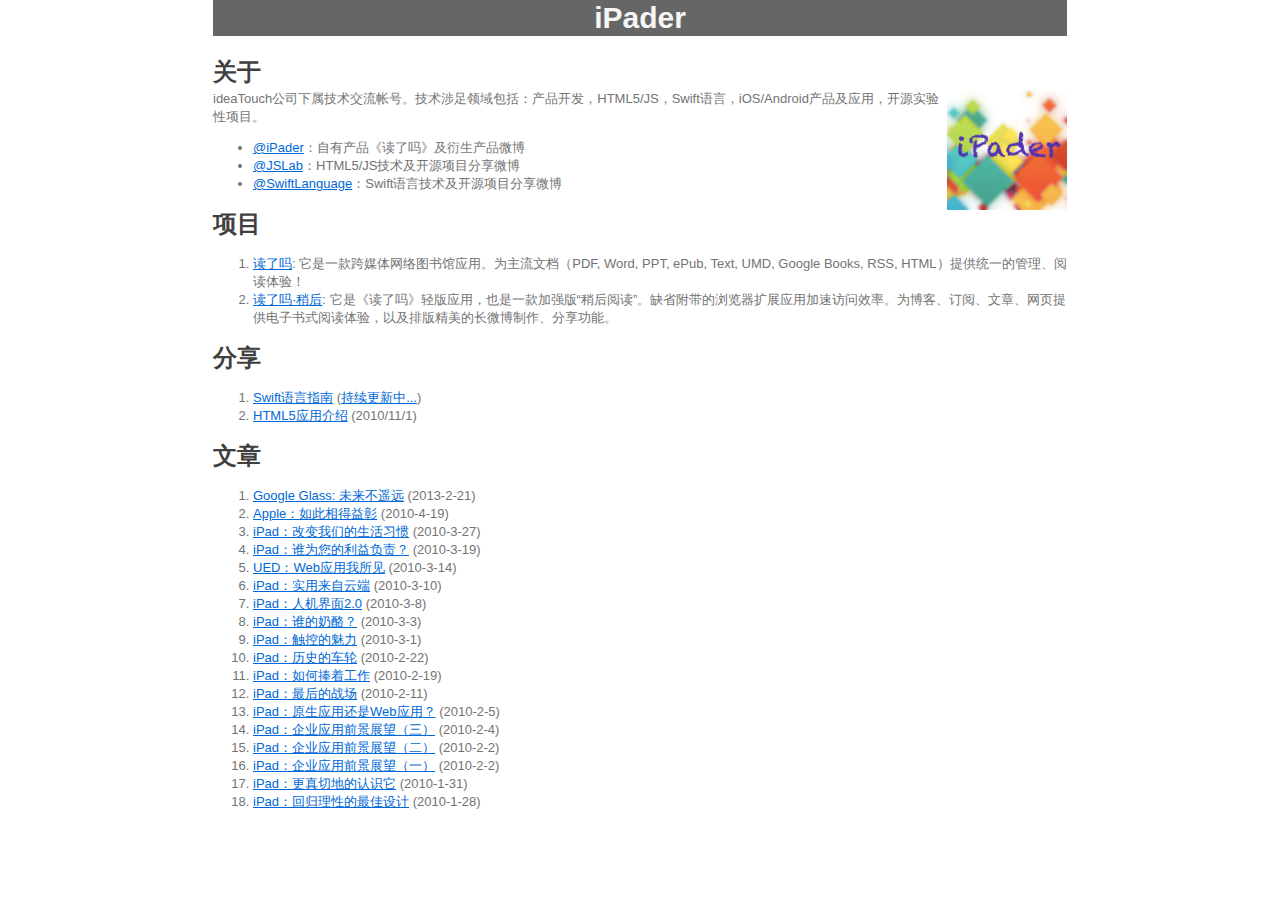
==== index.html @ c975d750 "initial commits" ====
<!doctype html>
<html>
<head>
<meta charset="utf-8">
<meta name="viewport" content="width=device-width, initial-scale=1.0, user-scalable=yes">
<style>
h1,
h2,
h3,
h4,
h5,
h6,
p,
blockquote {
    margin: 0;
    padding: 0;
}
body {
    font-family: "Helvetica Neue", Helvetica, "Hiragino Sans GB", Arial, sans-serif;
    font-size: 13px;
    line-height: 18px;
    color: #737373;
    background-color: white;
    margin: 0px;
}
table {
	margin: 10px 0 15px 0;
	border-collapse: collapse;
}
td,th {	
	border: 1px solid #ddd;
	padding: 3px 10px;
}
th {
	padding: 5px 10px;	
}

a {
    color: #0069d6;
}
a:hover {
    color: #0050a3;
    text-decoration: none;
}
a img {
    border: none;
}
p {
    margin-bottom: 9px;
}
h1,
h2,
h3,
h4,
h5,
h6 {
    color: #404040;
    line-height: 36px;
}
h1 {
    margin-bottom: 18px;
    font-size: 30px;
}
h2 {
    font-size: 24px;
}
h3 {
    font-size: 18px;
}
h4 {
    font-size: 16px;
}
h5 {
    font-size: 14px;
}
h6 {
    font-size: 13px;
}
hr {
    margin: 0 0 19px;
    border: 0;
    border-bottom: 1px solid #ccc;
}
blockquote {
    padding: 13px 13px 21px 15px;
    margin-bottom: 18px;
    font-family:georgia,serif;
    font-style: italic;
}
blockquote:before {
    content:"\201C";
    font-size:40px;
    margin-left:-10px;
    font-family:georgia,serif;
    color:#eee;
}
blockquote p {
    font-size: 14px;
    font-weight: 300;
    line-height: 18px;
    margin-bottom: 0;
    font-style: italic;
}
code, pre {
    font-family: Monaco, Andale Mono, Courier New, monospace;
}
code {
    background-color: #fee9cc;
    color: rgba(0, 0, 0, 0.75);
    padding: 1px 3px;
    font-size: 12px;
    -webkit-border-radius: 3px;
    -moz-border-radius: 3px;
    border-radius: 3px;
}
pre {
    display: block;
    padding: 14px;
    margin: 0 0 18px;
    line-height: 16px;
    font-size: 11px;
    border: 1px solid #d9d9d9;
    white-space: pre-wrap;
    word-wrap: break-word;
}
pre code {
    background-color: #fff;
    color:#737373;
    font-size: 11px;
    padding: 0;
}
sup {
    font-size: 0.83em;
    vertical-align: super;
    line-height: 0;
}
* {
	-webkit-print-color-adjust: exact;
}
@media screen and (min-width: 914px) {
    body {
        width: 854px;
        margin:0px auto;
    }
}
@media print {
	body,code,pre code,h1,h2,h3,h4,h5,h6 {
		color: black;
	}
	table, pre {
		page-break-inside: avoid;
	}
}
</style>
<title>关于</title>

</head>
<body>
<h1><center style="background: #666;color: whitesmoke;">iPader</h1>

<h2>关于</h2>

<p><img src="ipader-logo_1.0.png" width="120px" style="float:right"/>
ideaTouch公司下属技术交流帐号。技术涉足领域包括：产品开发，HTML5/JS，Swift语言，iOS/Android产品及应用，开源实验性项目。</p>

<ul>
<li><a href="http://weibo.com/ipader">@iPader</a>：自有产品《读了吗》及衍生产品微博</li>
<li><a href="http://weibo.com/jslab">@JSLab</a>：HTML5/JS技术及开源项目分享微博</li>
<li><a href="http://weibo.com/swiftlanguage">@SwiftLanguage</a>：Swift语言技术及开源项目分享微博</li>
</ul>


<h2>项目</h2>

<ol>
<li><a href="http://dulema.com">读了吗</a>: 它是一款跨媒体网络图书馆应用。为主流文档（PDF, Word, PPT, ePub, Text, UMD, Google Books, RSS, HTML）提供统一的管理、阅读体验！</li>
<li><a href="http://m.dulema.com">读了吗·稍后</a>: 它是《读了吗》轻版应用，也是一款加强版“稍后阅读”。缺省附带的浏览器扩展应用加速访问效率。为博客、订阅、文章、网页提供电子书式阅读体验，以及排版精美的长微博制作、分享功能。</li>
</ol>


<h2>分享</h2>

<ol>
<li><a href="http://dev.swiftguide.cn">Swift语言指南</a> (<a href="https://github.com/ipader/SwiftGuide">持续更新中...</a>)</li>
<li><a href="http://wenku.baidu.com/view/eb4f15dbad51f01dc281f129.html">HTML5应用介绍</a> (2010/11/1)</li>
</ol>


<h2>文章</h2>

<ol>
<li><a href="blog/chapter-1.xhtml">Google Glass: 未来不遥远</a> (2013-2-21)</li>
<li><a href="blog/chapter-18.xhtml">Apple：如此相得益彰</a> (2010-4-19)</li>
<li><a href="blog/chapter-17.xhtml">iPad：改变我们的生活习惯</a> (2010-3-27)</li>
<li><a href="blog/chapter-16.xhtml">iPad：谁为您的利益负责？</a> (2010-3-19)</li>
<li><a href="blog/chapter-15.xhtml">UED：Web应用我所见</a> (2010-3-14)</li>
<li><a href="blog/chapter-14.xhtml">iPad：实用来自云端</a> (2010-3-10)</li>
<li><a href="blog/chapter-13.xhtml">iPad：人机界面2.0</a> (2010-3-8)</li>
<li><a href="blog/chapter-12.xhtml">iPad：谁的奶酪？</a> (2010-3-3)</li>
<li><a href="blog/chapter-11.xhtml">iPad：触控的魅力</a> (2010-3-1)</li>
<li><a href="blog/chapter-10.xhtml">iPad：历史的车轮</a> (2010-2-22)</li>
<li><a href="blog/chapter-9.xhtml">iPad：如何捧着工作</a> (2010-2-19)</li>
<li><a href="blog/chapter-8.xhtml">iPad：最后的战场</a> (2010-2-11)</li>
<li><a href="blog/chapter-7.xhtml">iPad：原生应用还是Web应用？</a> (2010-2-5)</li>
<li><a href="blog/chapter-6.xhtml">iPad：企业应用前景展望（三）</a> (2010-2-4)</li>
<li><a href="blog/chapter-5.xhtml">iPad：企业应用前景展望（二）</a> (2010-2-2)</li>
<li><a href="blog/chapter-4.xhtml">iPad：企业应用前景展望（一）</a> (2010-2-2)</li>
<li><a href="blog/chapter-3.xhtml">iPad：更真切地的认识它</a> (2010-1-31)</li>
<li><a href="blog/chapter-2.xhtml">iPad：回归理性的最佳设计</a> (2010-1-28)</li>
</ol>

</body>
</html>
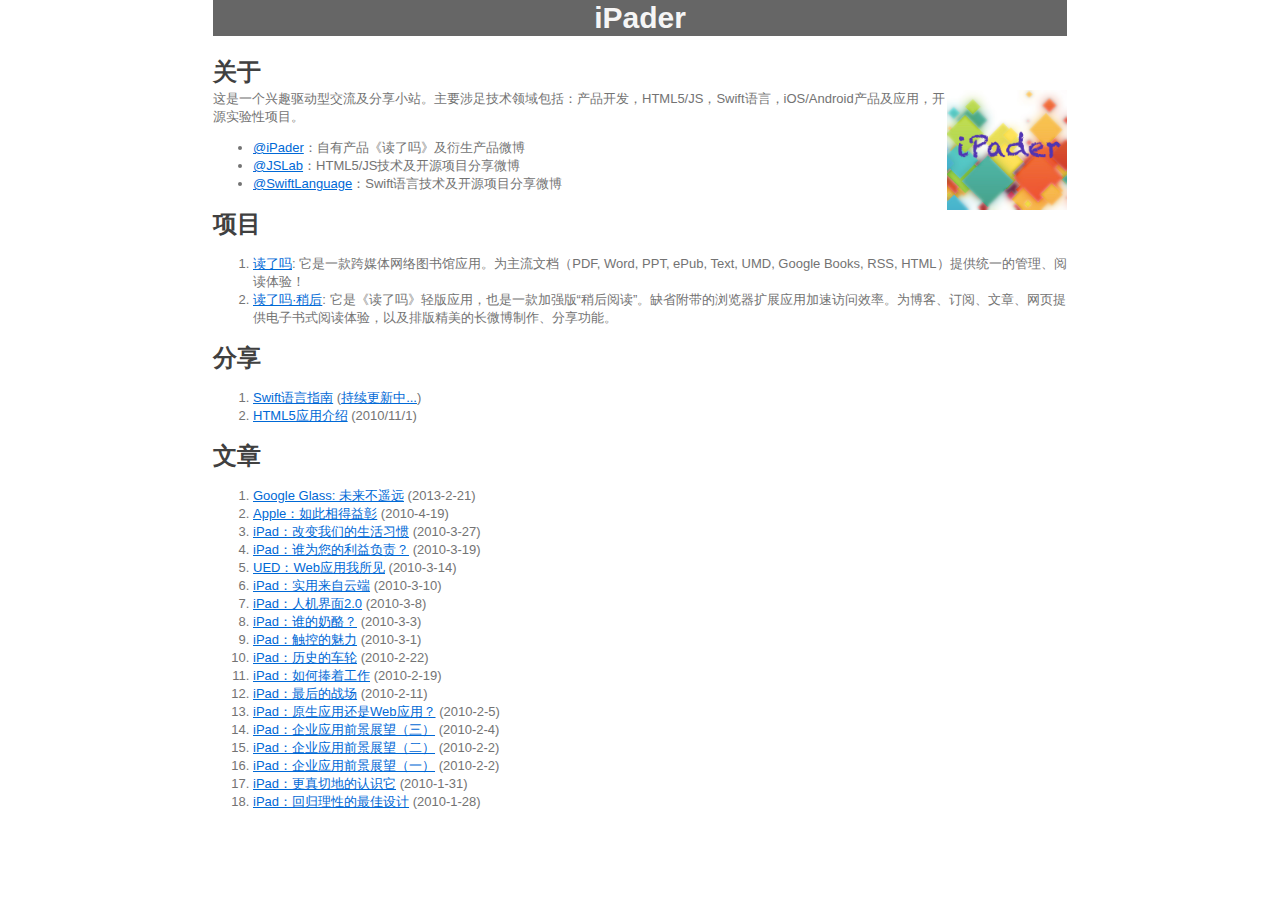
==== commit 8299c778: "intial commits" ====
--- a/index.html
+++ b/index.html
@@ -161,7 +161,7 @@
 <h2>关于</h2>
 
 <p><img src="ipader-logo_1.0.png" width="120px" style="float:right"/>
-ideaTouch公司下属技术交流帐号。技术涉足领域包括：产品开发，HTML5/JS，Swift语言，iOS/Android产品及应用，开源实验性项目。</p>
+这是一个兴趣驱动型交流及分享小站。主要涉足技术领域包括：产品开发，HTML5/JS，Swift语言，iOS/Android产品及应用，开源实验性项目。</p>
 
 <ul>
 <li><a href="http://weibo.com/ipader">@iPader</a>：自有产品《读了吗》及衍生产品微博</li>
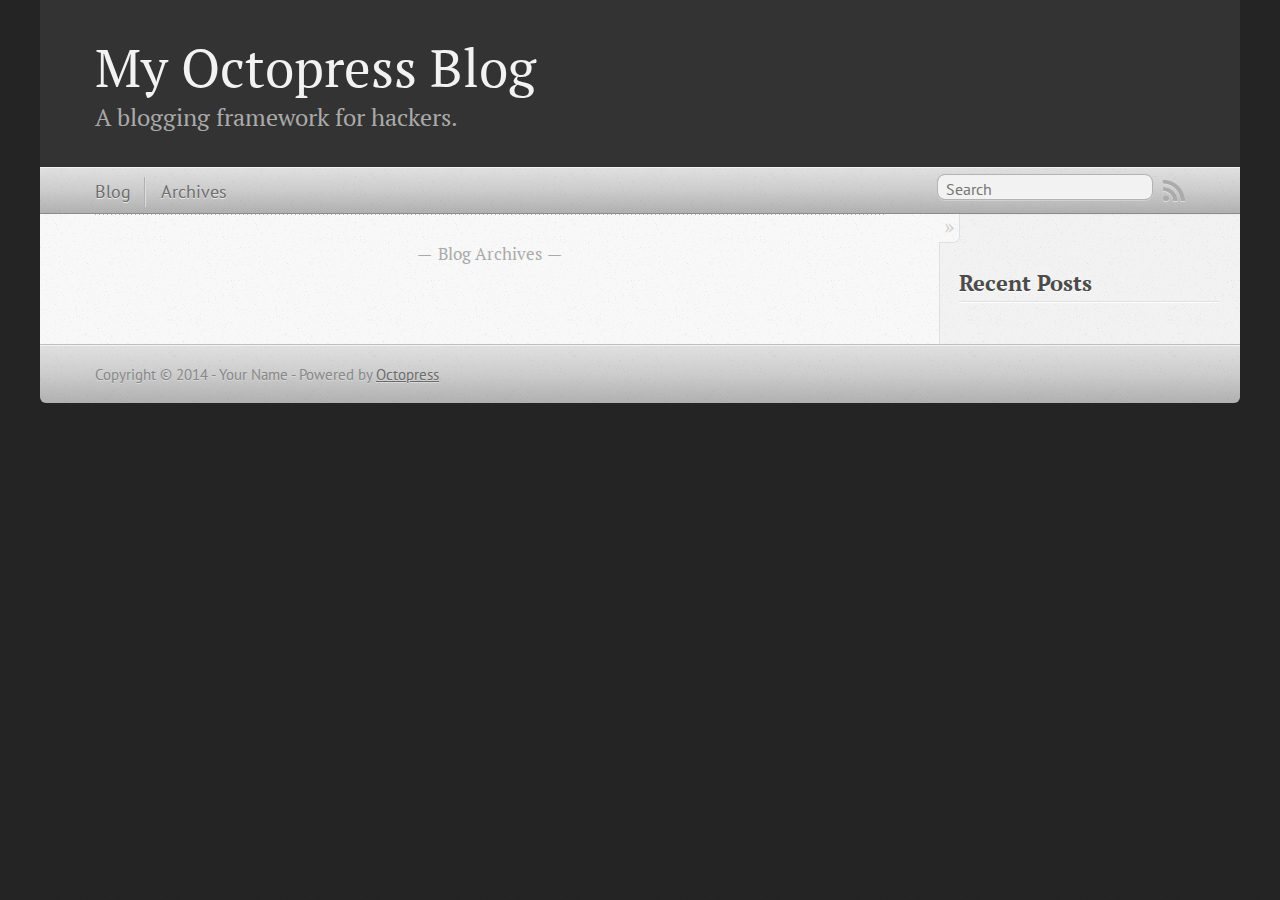
==== commit 1c08226a: "republished" ====
--- a/index.html
+++ b/index.html
@@ -1,213 +1,122 @@
-<!doctype html>
-<html>
+
+<!DOCTYPE html>
+<!--[if IEMobile 7 ]><html class="no-js iem7"><![endif]-->
+<!--[if lt IE 9]><html class="no-js lte-ie8"><![endif]-->
+<!--[if (gt IE 8)|(gt IEMobile 7)|!(IEMobile)|!(IE)]><!--><html class="no-js" lang="en"><!--<![endif]-->
 <head>
-<meta charset="utf-8">
-<meta name="viewport" content="width=device-width, initial-scale=1.0, user-scalable=yes">
-<style>
-h1,
-h2,
-h3,
-h4,
-h5,
-h6,
-p,
-blockquote {
-    margin: 0;
-    padding: 0;
-}
-body {
-    font-family: "Helvetica Neue", Helvetica, "Hiragino Sans GB", Arial, sans-serif;
-    font-size: 13px;
-    line-height: 18px;
-    color: #737373;
-    background-color: white;
-    margin: 0px;
-}
-table {
-	margin: 10px 0 15px 0;
-	border-collapse: collapse;
-}
-td,th {	
-	border: 1px solid #ddd;
-	padding: 3px 10px;
-}
-th {
-	padding: 5px 10px;	
-}
+  <meta charset="utf-8">
+  <title>My Octopress Blog</title>
+  <meta name="author" content="Your Name">
 
-a {
-    color: #0069d6;
-}
-a:hover {
-    color: #0050a3;
-    text-decoration: none;
-}
-a img {
-    border: none;
-}
-p {
-    margin-bottom: 9px;
-}
-h1,
-h2,
-h3,
-h4,
-h5,
-h6 {
-    color: #404040;
-    line-height: 36px;
-}
-h1 {
-    margin-bottom: 18px;
-    font-size: 30px;
-}
-h2 {
-    font-size: 24px;
-}
-h3 {
-    font-size: 18px;
-}
-h4 {
-    font-size: 16px;
-}
-h5 {
-    font-size: 14px;
-}
-h6 {
-    font-size: 13px;
-}
-hr {
-    margin: 0 0 19px;
-    border: 0;
-    border-bottom: 1px solid #ccc;
-}
-blockquote {
-    padding: 13px 13px 21px 15px;
-    margin-bottom: 18px;
-    font-family:georgia,serif;
-    font-style: italic;
-}
-blockquote:before {
-    content:"\201C";
-    font-size:40px;
-    margin-left:-10px;
-    font-family:georgia,serif;
-    color:#eee;
-}
-blockquote p {
-    font-size: 14px;
-    font-weight: 300;
-    line-height: 18px;
-    margin-bottom: 0;
-    font-style: italic;
-}
-code, pre {
-    font-family: Monaco, Andale Mono, Courier New, monospace;
-}
-code {
-    background-color: #fee9cc;
-    color: rgba(0, 0, 0, 0.75);
-    padding: 1px 3px;
-    font-size: 12px;
-    -webkit-border-radius: 3px;
-    -moz-border-radius: 3px;
-    border-radius: 3px;
-}
-pre {
-    display: block;
-    padding: 14px;
-    margin: 0 0 18px;
-    line-height: 16px;
-    font-size: 11px;
-    border: 1px solid #d9d9d9;
-    white-space: pre-wrap;
-    word-wrap: break-word;
-}
-pre code {
-    background-color: #fff;
-    color:#737373;
-    font-size: 11px;
-    padding: 0;
-}
-sup {
-    font-size: 0.83em;
-    vertical-align: super;
-    line-height: 0;
-}
-* {
-	-webkit-print-color-adjust: exact;
-}
-@media screen and (min-width: 914px) {
-    body {
-        width: 854px;
-        margin:0px auto;
-    }
-}
-@media print {
-	body,code,pre code,h1,h2,h3,h4,h5,h6 {
-		color: black;
-	}
-	table, pre {
-		page-break-inside: avoid;
-	}
-}
-</style>
-<title>关于</title>
+  
+  <meta name="description" content=" Blog Archives Recent Posts ">
+  
+
+  <!-- http://t.co/dKP3o1e -->
+  <meta name="HandheldFriendly" content="True">
+  <meta name="MobileOptimized" content="320">
+  <meta name="viewport" content="width=device-width, initial-scale=1">
+
+  
+  <link rel="canonical" href="http://ipader.github.io">
+  <link href="/favicon.png" rel="icon">
+  <link href="/stylesheets/screen.css" media="screen, projection" rel="stylesheet" type="text/css">
+  <link href="/atom.xml" rel="alternate" title="My Octopress Blog" type="application/atom+xml">
+  <script src="/javascripts/modernizr-2.0.js"></script>
+  <script src="//ajax.googleapis.com/ajax/libs/jquery/1.9.1/jquery.min.js"></script>
+  <script>!window.jQuery && document.write(unescape('%3Cscript src="./javascripts/libs/jquery.min.js"%3E%3C/script%3E'))</script>
+  <script src="/javascripts/octopress.js" type="text/javascript"></script>
+  <!--Fonts from Google"s Web font directory at http://google.com/webfonts -->
+<link href="//fonts.googleapis.com/css?family=PT+Serif:regular,italic,bold,bolditalic" rel="stylesheet" type="text/css">
+<link href="//fonts.googleapis.com/css?family=PT+Sans:regular,italic,bold,bolditalic" rel="stylesheet" type="text/css">
+
+  
 
 </head>
-<body>
-<h1><center style="background: #666;color: whitesmoke;">iPader</h1>
 
-<h2>关于</h2>
+<body   >
+  <header role="banner"><hgroup>
+  <h1><a href="/">My Octopress Blog</a></h1>
+  
+    <h2>A blogging framework for hackers.</h2>
+  
+</hgroup>
 
-<p><img src="ipader-logo_1.0.png" width="120px" style="float:right"/>
-这是一个兴趣驱动型交流及分享小站。主要涉足技术领域包括：产品开发，HTML5/JS，Swift语言，iOS/Android产品及应用，开源实验性项目。</p>
-
-<ul>
-<li><a href="http://weibo.com/ipader">@iPader</a>：自有产品《读了吗》及衍生产品微博</li>
-<li><a href="http://weibo.com/jslab">@JSLab</a>：HTML5/JS技术及开源项目分享微博</li>
-<li><a href="http://weibo.com/swiftlanguage">@SwiftLanguage</a>：Swift语言技术及开源项目分享微博</li>
+</header>
+  <nav role="navigation"><ul class="subscription" data-subscription="rss">
+  <li><a href="/atom.xml" rel="subscribe-rss" title="subscribe via RSS">RSS</a></li>
+  
+</ul>
+  
+<form action="https://www.google.com/search" method="get">
+  <fieldset role="search">
+    <input type="hidden" name="q" value="site:ipader.github.io" />
+    <input class="search" type="text" name="q" results="0" placeholder="Search"/>
+  </fieldset>
+</form>
+  
+<ul class="main-navigation">
+  <li><a href="/">Blog</a></li>
+  <li><a href="/blog/archives">Archives</a></li>
 </ul>
 
-
-<h2>项目</h2>
-
-<ol>
-<li><a href="http://dulema.com">读了吗</a>: 它是一款跨媒体网络图书馆应用。为主流文档（PDF, Word, PPT, ePub, Text, UMD, Google Books, RSS, HTML）提供统一的管理、阅读体验！</li>
-<li><a href="http://m.dulema.com">读了吗·稍后</a>: 它是《读了吗》轻版应用，也是一款加强版“稍后阅读”。缺省附带的浏览器扩展应用加速访问效率。为博客、订阅、文章、网页提供电子书式阅读体验，以及排版精美的长微博制作、分享功能。</li>
-</ol>
+</nav>
+  <div id="main">
+    <div id="content">
+      <div class="blog-index">
+  
+  
+  <div class="pagination">
+    
+    <a href="/blog/archives">Blog Archives</a>
+    
+  </div>
+</div>
+<aside class="sidebar">
+  
+    <section>
+  <h1>Recent Posts</h1>
+  <ul id="recent_posts">
+    
+  </ul>
+</section>
 
 
-<h2>分享</h2>
-
-<ol>
-<li><a href="http://dev.swiftguide.cn">Swift语言指南</a> (<a href="https://github.com/ipader/SwiftGuide">持续更新中...</a>)</li>
-<li><a href="http://wenku.baidu.com/view/eb4f15dbad51f01dc281f129.html">HTML5应用介绍</a> (2010/11/1)</li>
-</ol>
 
 
-<h2>文章</h2>
 
-<ol>
-<li><a href="blog/chapter-1.xhtml">Google Glass: 未来不遥远</a> (2013-2-21)</li>
-<li><a href="blog/chapter-18.xhtml">Apple：如此相得益彰</a> (2010-4-19)</li>
-<li><a href="blog/chapter-17.xhtml">iPad：改变我们的生活习惯</a> (2010-3-27)</li>
-<li><a href="blog/chapter-16.xhtml">iPad：谁为您的利益负责？</a> (2010-3-19)</li>
-<li><a href="blog/chapter-15.xhtml">UED：Web应用我所见</a> (2010-3-14)</li>
-<li><a href="blog/chapter-14.xhtml">iPad：实用来自云端</a> (2010-3-10)</li>
-<li><a href="blog/chapter-13.xhtml">iPad：人机界面2.0</a> (2010-3-8)</li>
-<li><a href="blog/chapter-12.xhtml">iPad：谁的奶酪？</a> (2010-3-3)</li>
-<li><a href="blog/chapter-11.xhtml">iPad：触控的魅力</a> (2010-3-1)</li>
-<li><a href="blog/chapter-10.xhtml">iPad：历史的车轮</a> (2010-2-22)</li>
-<li><a href="blog/chapter-9.xhtml">iPad：如何捧着工作</a> (2010-2-19)</li>
-<li><a href="blog/chapter-8.xhtml">iPad：最后的战场</a> (2010-2-11)</li>
-<li><a href="blog/chapter-7.xhtml">iPad：原生应用还是Web应用？</a> (2010-2-5)</li>
-<li><a href="blog/chapter-6.xhtml">iPad：企业应用前景展望（三）</a> (2010-2-4)</li>
-<li><a href="blog/chapter-5.xhtml">iPad：企业应用前景展望（二）</a> (2010-2-2)</li>
-<li><a href="blog/chapter-4.xhtml">iPad：企业应用前景展望（一）</a> (2010-2-2)</li>
-<li><a href="blog/chapter-3.xhtml">iPad：更真切地的认识它</a> (2010-1-31)</li>
-<li><a href="blog/chapter-2.xhtml">iPad：回归理性的最佳设计</a> (2010-1-28)</li>
-</ol>
+  
+</aside>
+
+    </div>
+  </div>
+  <footer role="contentinfo"><p>
+  Copyright &copy; 2014 - Your Name -
+  <span class="credit">Powered by <a href="http://octopress.org">Octopress</a></span>
+</p>
+
+</footer>
+  
+
+
+
+
+
+
+
+  <script type="text/javascript">
+    (function(){
+      var twitterWidgets = document.createElement('script');
+      twitterWidgets.type = 'text/javascript';
+      twitterWidgets.async = true;
+      twitterWidgets.src = '//platform.twitter.com/widgets.js';
+      document.getElementsByTagName('head')[0].appendChild(twitterWidgets);
+    })();
+  </script>
+
+
+
+
 
 </body>
-</html>+</html>
--- a/stylesheets/screen.css
+++ b/stylesheets/screen.css
@@ -0,0 +1 @@
+html,body,div,span,applet,object,iframe,h1,h2,h3,h4,h5,h6,p,blockquote,pre,a,abbr,acronym,address,big,cite,code,del,dfn,em,img,ins,kbd,q,s,samp,small,strike,strong,sub,sup,tt,var,b,u,i,center,dl,dt,dd,ol,ul,li,fieldset,form,label,legend,table,caption,tbody,tfoot,thead,tr,th,td,article,aside,canvas,details,embed,figure,figcaption,footer,header,hgroup,menu,nav,output,ruby,section,summary,time,mark,audio,video{margin:0;padding:0;border:0;font:inherit;font-size:100%;vertical-align:baseline}html{line-height:1}ol,ul{list-style:none}table{border-collapse:collapse;border-spacing:0}caption,th,td{text-align:left;font-weight:normal;vertical-align:middle}q,blockquote{quotes:none}q:before,q:after,blockquote:before,blockquote:after{content:"";content:none}a img{border:none}article,aside,details,figcaption,figure,footer,header,hgroup,menu,nav,section,summary{display:block}a{color:#1863a1}a:visited{color:#751590}a:focus{color:#0181eb}a:hover{color:#0181eb}a:active{color:#01579f}aside.sidebar a{color:#222}aside.sidebar a:focus{color:#0181eb}aside.sidebar a:hover{color:#0181eb}aside.sidebar a:active{color:#01579f}a{-webkit-transition:color 0.3s;-moz-transition:color 0.3s;-o-transition:color 0.3s;transition:color 0.3s}html{background:#252525 url('/images/line-tile.png?1403184334') top left}body>div{background:#f2f2f2 url('/images/noise.png?1403184334') top left;border-bottom:1px solid #bfbfbf}body>div>div{background:#f8f8f8 url('/images/noise.png?1403184334') top left;border-right:1px solid #e0e0e0}.heading,body>header h1,h1,h2,h3,h4,h5,h6{font-family:"PT Serif","Georgia","Helvetica Neue",Arial,sans-serif}.sans,body>header h2,article header p.meta,article>footer,#content .blog-index footer,html .gist .gist-file .gist-meta,#blog-archives a.category,#blog-archives time,aside.sidebar section,body>footer{font-family:"PT Sans","Helvetica Neue",Arial,sans-serif}.serif,body,#content .blog-index a[rel=full-article]{font-family:"PT Serif",Georgia,Times,"Times New Roman",serif}.mono,pre,code,tt,p code,li code{font-family:Menlo,Monaco,"Andale Mono","lucida console","Courier New",monospace}body>header h1{font-size:2.2em;font-family:"PT Serif","Georgia","Helvetica Neue",Arial,sans-serif;font-weight:normal;line-height:1.2em;margin-bottom:0.6667em}body>header h2{font-family:"PT Serif","Georgia","Helvetica Neue",Arial,sans-serif}body{line-height:1.5em;color:#222}h1{font-size:2.2em;line-height:1.2em}@media only screen and (min-width: 992px){body{font-size:1.15em}h1{font-size:2.6em;line-height:1.2em}}h1,h2,h3,h4,h5,h6{text-rendering:optimizelegibility;margin-bottom:1em;font-weight:bold}h2,section h1{font-size:1.5em}h3,section h2,section section h1{font-size:1.3em}h4,section h3,section section h2,section section section h1{font-size:1em}h5,section h4,section section h3{font-size:.9em}h6,section h5,section section h4,section section section h3{font-size:.8em}p,article blockquote,ul,ol{margin-bottom:1.5em}ul{list-style-type:disc}ul ul{list-style-type:circle;margin-bottom:0px}ul ul ul{list-style-type:square;margin-bottom:0px}ol{list-style-type:decimal}ol ol{list-style-type:lower-alpha;margin-bottom:0px}ol ol ol{list-style-type:lower-roman;margin-bottom:0px}ul,ul ul,ul ol,ol,ol ul,ol ol{margin-left:1.3em}ul ul,ul ol,ol ul,ol ol{margin-bottom:0em}strong{font-weight:bold}em{font-style:italic}sup,sub{font-size:0.75em;position:relative;display:inline-block;padding:0 .2em;line-height:.8em}sup{top:-.5em}sub{bottom:-.5em}a[rev='footnote']{font-size:.75em;padding:0 .3em;line-height:1}q{font-style:italic}q:before{content:"\201C"}q:after{content:"\201D"}em,dfn{font-style:italic}strong,dfn{font-weight:bold}del,s{text-decoration:line-through}abbr,acronym{border-bottom:1px dotted;cursor:help}hr{margin-bottom:0.2em}small{font-size:.8em}big{font-size:1.2em}article blockquote{font-style:italic;position:relative;font-size:1.2em;line-height:1.5em;padding-left:1em;border-left:4px solid rgba(170,170,170,0.5)}article blockquote cite{font-style:italic}article blockquote cite a{color:#aaa !important;word-wrap:break-word}article blockquote cite:before{content:'\2014';padding-right:.3em;padding-left:.3em;color:#aaa}@media only screen and (min-width: 992px){article blockquote{padding-left:1.5em;border-left-width:4px}}.pullquote-right:before,.pullquote-left:before{padding:0;border:none;content:attr(data-pullquote);float:right;width:45%;margin:.5em 0 1em 1.5em;position:relative;top:7px;font-size:1.4em;line-height:1.45em}.pullquote-left:before{float:left;margin:.5em 1.5em 1em 0}.force-wrap,article a,aside.sidebar a{white-space:-moz-pre-wrap;white-space:-pre-wrap;white-space:-o-pre-wrap;white-space:pre-wrap;word-wrap:break-word}.group,body>header,body>nav,body>footer,body #content>article,body #content>div>article,body #content>div>section,body div.pagination,aside.sidebar,#main,#content,.sidebar{*zoom:1}.group:after,body>header:after,body>nav:after,body>footer:after,body #content>article:after,body #content>div>section:after,body div.pagination:after,#main:after,#content:after,.sidebar:after{content:"";display:table;clear:both}body{-webkit-text-size-adjust:none;max-width:1200px;position:relative;margin:0 auto}body>header,body>nav,body>footer,body #content>article,body #content>div>article,body #content>div>section{padding-left:18px;padding-right:18px}@media only screen and (min-width: 480px){body>header,body>nav,body>footer,body #content>article,body #content>div>article,body #content>div>section{padding-left:25px;padding-right:25px}}@media only screen and (min-width: 768px){body>header,body>nav,body>footer,body #content>article,body #content>div>article,body #content>div>section{padding-left:35px;padding-right:35px}}@media only screen and (min-width: 992px){body>header,body>nav,body>footer,body #content>article,body #content>div>article,body #content>div>section{padding-left:55px;padding-right:55px}}body div.pagination{margin-left:18px;margin-right:18px}@media only screen and (min-width: 480px){body div.pagination{margin-left:25px;margin-right:25px}}@media only screen and (min-width: 768px){body div.pagination{margin-left:35px;margin-right:35px}}@media only screen and (min-width: 992px){body div.pagination{margin-left:55px;margin-right:55px}}body>header{font-size:1em;padding-top:1.5em;padding-bottom:1.5em}#content{overflow:hidden}#content>div,#content>article{width:100%}aside.sidebar{float:none;padding:0 18px 1px;background-color:#f7f7f7;border-top:1px solid #e0e0e0}.flex-content,article img,article video,article .flash-video,aside.sidebar img{max-width:100%;height:auto}.basic-alignment.left,article img.left,article video.left,article .left.flash-video,aside.sidebar img.left{float:left;margin-right:1.5em}.basic-alignment.right,article img.right,article video.right,article .right.flash-video,aside.sidebar img.right{float:right;margin-left:1.5em}.basic-alignment.center,article img.center,article video.center,article .center.flash-video,aside.sidebar img.center{display:block;margin:0 auto 1.5em}.basic-alignment.left,article img.left,article video.left,article .left.flash-video,aside.sidebar img.left,.basic-alignment.right,article img.right,article video.right,article .right.flash-video,aside.sidebar img.right{margin-bottom:.8em}.toggle-sidebar,.no-sidebar .toggle-sidebar{display:none}@media only screen and (min-width: 750px){body.sidebar-footer aside.sidebar{float:none;width:auto;clear:left;margin:0;padding:0 35px 1px;background-color:#f7f7f7;border-top:1px solid #eaeaea}body.sidebar-footer aside.sidebar section.odd,body.sidebar-footer aside.sidebar section.even{float:left;width:48%}body.sidebar-footer aside.sidebar section.odd{margin-left:0}body.sidebar-footer aside.sidebar section.even{margin-left:4%}body.sidebar-footer aside.sidebar.thirds section{width:30%;margin-left:5%}body.sidebar-footer aside.sidebar.thirds section.first{margin-left:0;clear:both}}body.sidebar-footer #content{margin-right:0px}body.sidebar-footer .toggle-sidebar{display:none}@media only screen and (min-width: 550px){body>header{font-size:1em}}@media only screen and (min-width: 750px){aside.sidebar{float:none;width:auto;clear:left;margin:0;padding:0 35px 1px;background-color:#f7f7f7;border-top:1px solid #eaeaea}aside.sidebar section.odd,aside.sidebar section.even{float:left;width:48%}aside.sidebar section.odd{margin-left:0}aside.sidebar section.even{margin-left:4%}aside.sidebar.thirds section{width:30%;margin-left:5%}aside.sidebar.thirds section.first{margin-left:0;clear:both}}@media only screen and (min-width: 768px){body{-webkit-text-size-adjust:auto}body>header{font-size:1.2em}#main{padding:0;margin:0 auto}#content{overflow:visible;margin-right:240px;position:relative}.no-sidebar #content{margin-right:0;border-right:0}.collapse-sidebar #content{margin-right:20px}#content>div,#content>article{padding-top:17.5px;padding-bottom:17.5px;float:left}aside.sidebar{width:210px;padding:0 15px 15px;background:none;clear:none;float:left;margin:0 -100% 0 0}aside.sidebar section{width:auto;margin-left:0}aside.sidebar section.odd,aside.sidebar section.even{float:none;width:auto;margin-left:0}.collapse-sidebar aside.sidebar{float:none;width:auto;clear:left;margin:0;padding:0 35px 1px;background-color:#f7f7f7;border-top:1px solid #eaeaea}.collapse-sidebar aside.sidebar section.odd,.collapse-sidebar aside.sidebar section.even{float:left;width:48%}.collapse-sidebar aside.sidebar section.odd{margin-left:0}.collapse-sidebar aside.sidebar section.even{margin-left:4%}.collapse-sidebar aside.sidebar.thirds section{width:30%;margin-left:5%}.collapse-sidebar aside.sidebar.thirds section.first{margin-left:0;clear:both}}@media only screen and (min-width: 992px){body>header{font-size:1.3em}#content{margin-right:300px}#content>div,#content>article{padding-top:27.5px;padding-bottom:27.5px}aside.sidebar{width:260px;padding:1.2em 20px 20px}.collapse-sidebar aside.sidebar{padding-left:55px;padding-right:55px}}@media only screen and (min-width: 768px){ul,ol{margin-left:0}}body>header{background:#333}body>header h1{display:inline-block;margin:0}body>header h1 a,body>header h1 a:visited,body>header h1 a:hover{color:#f2f2f2;text-decoration:none}body>header h2{margin:.2em 0 0;font-size:1em;color:#aaa;font-weight:normal}body>nav{position:relative;background-color:#ccc;background:url('/images/noise.png?1403184334'),-webkit-gradient(linear, 50% 0%, 50% 100%, color-stop(0%, #e0e0e0), color-stop(50%, #cccccc), color-stop(100%, #b0b0b0));background:url('/images/noise.png?1403184334'),-webkit-linear-gradient(#e0e0e0,#cccccc,#b0b0b0);background:url('/images/noise.png?1403184334'),-moz-linear-gradient(#e0e0e0,#cccccc,#b0b0b0);background:url('/images/noise.png?1403184334'),-o-linear-gradient(#e0e0e0,#cccccc,#b0b0b0);background:url('/images/noise.png?1403184334'),linear-gradient(#e0e0e0,#cccccc,#b0b0b0);border-top:1px solid #f2f2f2;border-bottom:1px solid #8c8c8c;padding-top:.35em;padding-bottom:.35em}body>nav form{-webkit-background-clip:padding;-moz-background-clip:padding;background-clip:padding-box;margin:0;padding:0}body>nav form .search{padding:.3em .5em 0;font-size:.85em;font-family:"PT Sans","Helvetica Neue",Arial,sans-serif;line-height:1.1em;width:95%;-webkit-border-radius:0.5em;-moz-border-radius:0.5em;-ms-border-radius:0.5em;-o-border-radius:0.5em;border-radius:0.5em;-webkit-background-clip:padding;-moz-background-clip:padding;background-clip:padding-box;-webkit-box-shadow:#d1d1d1 0 1px;-moz-box-shadow:#d1d1d1 0 1px;box-shadow:#d1d1d1 0 1px;background-color:#f2f2f2;border:1px solid #b3b3b3;color:#888}body>nav form .search:focus{color:#444;border-color:#80b1df;-webkit-box-shadow:#80b1df 0 0 4px,#80b1df 0 0 3px inset;-moz-box-shadow:#80b1df 0 0 4px,#80b1df 0 0 3px inset;box-shadow:#80b1df 0 0 4px,#80b1df 0 0 3px inset;background-color:#fff;outline:none}body>nav fieldset[role=search]{float:right;width:48%}body>nav fieldset.mobile-nav{float:left;width:48%}body>nav fieldset.mobile-nav select{width:100%;font-size:.8em;border:1px solid #888}body>nav ul{display:none}@media only screen and (min-width: 550px){body>nav{font-size:.9em}body>nav ul{margin:0;padding:0;border:0;overflow:hidden;*zoom:1;float:left;display:block;padding-top:.15em}body>nav ul li{list-style-image:none;list-style-type:none;margin-left:0;white-space:nowrap;display:inline;float:left;padding-left:0;padding-right:0}body>nav ul li:first-child,body>nav ul li.first{padding-left:0}body>nav ul li:last-child{padding-right:0}body>nav ul li.last{padding-right:0}body>nav ul.subscription{margin-left:.8em;float:right}body>nav ul.subscription li:last-child a{padding-right:0}body>nav ul li{margin:0}body>nav a{color:#6b6b6b;font-family:"PT Sans","Helvetica Neue",Arial,sans-serif;text-shadow:#ebebeb 0 1px;float:left;text-decoration:none;font-size:1.1em;padding:.1em 0;line-height:1.5em}body>nav a:visited{color:#6b6b6b}body>nav a:hover{color:#2b2b2b}body>nav li+li{border-left:1px solid #b0b0b0;margin-left:.8em}body>nav li+li a{padding-left:.8em;border-left:1px solid #dedede}body>nav form{float:right;text-align:left;padding-left:.8em;width:175px}body>nav form .search{width:93%;font-size:.95em;line-height:1.2em}body>nav ul[data-subscription$=email]+form{width:97px}body>nav ul[data-subscription$=email]+form .search{width:91%}body>nav fieldset.mobile-nav{display:none}body>nav fieldset[role=search]{width:99%}}@media only screen and (min-width: 992px){body>nav form{width:215px}body>nav ul[data-subscription$=email]+form{width:147px}}.no-placeholder body>nav .search{background:#f2f2f2 url('/images/search.png?1403184334') 0.3em 0.25em no-repeat;text-indent:1.3em}@media only screen and (min-width: 550px){.maskImage body>nav ul[data-subscription$=email]+form{width:123px}}@media only screen and (min-width: 992px){.maskImage body>nav ul[data-subscription$=email]+form{width:173px}}.maskImage ul.subscription{position:relative;top:.2em}.maskImage ul.subscription li,.maskImage ul.subscription a{border:0;padding:0}.maskImage a[rel=subscribe-rss]{position:relative;top:0px;text-indent:-999999em;background-color:#dedede;border:0;padding:0}.maskImage a[rel=subscribe-rss],.maskImage a[rel=subscribe-rss]:after{-webkit-mask-image:url('/images/rss.png?1403184334');-moz-mask-image:url('/images/rss.png?1403184334');-ms-mask-image:url('/images/rss.png?1403184334');-o-mask-image:url('/images/rss.png?1403184334');mask-image:url('/images/rss.png?1403184334');-webkit-mask-repeat:no-repeat;-moz-mask-repeat:no-repeat;-ms-mask-repeat:no-repeat;-o-mask-repeat:no-repeat;mask-repeat:no-repeat;width:22px;height:22px}.maskImage a[rel=subscribe-rss]:after{content:"";position:absolute;top:-1px;left:0;background-color:#ababab}.maskImage a[rel=subscribe-rss]:hover:after{background-color:#9e9e9e}.maskImage a[rel=subscribe-email]{position:relative;top:0px;text-indent:-999999em;background-color:#dedede;border:0;padding:0}.maskImage a[rel=subscribe-email],.maskImage a[rel=subscribe-email]:after{-webkit-mask-image:url('/images/email.png?1403184334');-moz-mask-image:url('/images/email.png?1403184334');-ms-mask-image:url('/images/email.png?1403184334');-o-mask-image:url('/images/email.png?1403184334');mask-image:url('/images/email.png?1403184334');-webkit-mask-repeat:no-repeat;-moz-mask-repeat:no-repeat;-ms-mask-repeat:no-repeat;-o-mask-repeat:no-repeat;mask-repeat:no-repeat;width:28px;height:22px}.maskImage a[rel=subscribe-email]:after{content:"";position:absolute;top:-1px;left:0;background-color:#ababab}.maskImage a[rel=subscribe-email]:hover:after{background-color:#9e9e9e}article{padding-top:1em}article header{position:relative;padding-top:2em;padding-bottom:1em;margin-bottom:1em;background:url('[data-uri]') bottom left repeat-x}article header h1{margin:0}article header h1 a{text-decoration:none}article header h1 a:hover{text-decoration:underline}article header p{font-size:.9em;color:#aaa;margin:0}article header p.meta{text-transform:uppercase;position:absolute;top:0}@media only screen and (min-width: 768px){article header{margin-bottom:1.5em;padding-bottom:1em;background:url('[data-uri]') bottom left repeat-x}}article h2{padding-top:0.8em;background:url('[data-uri]') top left repeat-x}.entry-content article h2:first-child,article header+h2{padding-top:0}article h2:first-child,article header+h2{background:none}article .feature{padding-top:.5em;margin-bottom:1em;padding-bottom:1em;background:url('[data-uri]') bottom left repeat-x;font-size:2.0em;font-style:italic;line-height:1.3em}article img,article video,article .flash-video{-webkit-border-radius:0.3em;-moz-border-radius:0.3em;-ms-border-radius:0.3em;-o-border-radius:0.3em;border-radius:0.3em;-webkit-box-shadow:rgba(0,0,0,0.15) 0 1px 4px;-moz-box-shadow:rgba(0,0,0,0.15) 0 1px 4px;box-shadow:rgba(0,0,0,0.15) 0 1px 4px;-webkit-box-sizing:border-box;-moz-box-sizing:border-box;box-sizing:border-box;border:#fff 0.5em solid}article video,article .flash-video{margin:0 auto 1.5em}article video{display:block;width:100%}article .flash-video>div{position:relative;display:block;padding-bottom:56.25%;padding-top:1px;height:0;overflow:hidden}article .flash-video>div iframe,article .flash-video>div object,article .flash-video>div embed{position:absolute;top:0;left:0;width:100%;height:100%}article>footer{padding-bottom:2.5em;margin-top:2em}article>footer p.meta{margin-bottom:.8em;font-size:.85em;clear:both;overflow:hidden}.blog-index article+article{background:url('[data-uri]') top left repeat-x}#content .blog-index{padding-top:0;padding-bottom:0}#content .blog-index article{padding-top:2em}#content .blog-index article header{background:none;padding-bottom:0}#content .blog-index article h1{font-size:2.2em}#content .blog-index article h1 a{color:inherit}#content .blog-index article h1 a:hover{color:#0181eb}#content .blog-index a[rel=full-article]{background:#ebebeb;display:inline-block;padding:.4em .8em;margin-right:.5em;text-decoration:none;color:#666;-webkit-transition:background-color 0.5s;-moz-transition:background-color 0.5s;-o-transition:background-color 0.5s;transition:background-color 0.5s}#content .blog-index a[rel=full-article]:hover{background:#0181eb;text-shadow:none;color:#f8f8f8}#content .blog-index footer{margin-top:1em}.separator,article>footer .byline+time:before,article>footer time+time:before,article>footer .comments:before,article>footer .byline ~ .categories:before{content:"\2022 ";padding:0 .4em 0 .2em;display:inline-block}#content div.pagination{text-align:center;font-size:.95em;position:relative;background:url('[data-uri]') top left repeat-x;padding-top:1.5em;padding-bottom:1.5em}#content div.pagination a{text-decoration:none;color:#aaa}#content div.pagination a.prev{position:absolute;left:0}#content div.pagination a.next{position:absolute;right:0}#content div.pagination a:hover{color:#0181eb}#content div.pagination a[href*=archive]:before,#content div.pagination a[href*=archive]:after{content:'\2014';padding:0 .3em}p.meta+.sharing{padding-top:1em;padding-left:0;background:url('[data-uri]') top left repeat-x}#fb-root{display:none}.highlight,html .gist .gist-file .gist-syntax .gist-highlight{border:1px solid #05232b !important}.highlight table td.code,html .gist .gist-file .gist-syntax .gist-highlight table td.code{width:100%}.highlight .line-numbers,html .gist .gist-file .gist-syntax .highlight .line_numbers{text-align:right;font-size:13px;line-height:1.45em;background:#073642 url('/images/noise.png?1403184334') top left !important;border-right:1px solid #00232c !important;-webkit-box-shadow:#083e4b -1px 0 inset;-moz-box-shadow:#083e4b -1px 0 inset;box-shadow:#083e4b -1px 0 inset;text-shadow:#021014 0 -1px;padding:.8em !important;-webkit-border-radius:0;-moz-border-radius:0;-ms-border-radius:0;-o-border-radius:0;border-radius:0}.highlight .line-numbers span,html .gist .gist-file .gist-syntax .highlight .line_numbers span{color:#586e75 !important}figure.code,.gist-file,pre{-webkit-box-shadow:rgba(0,0,0,0.06) 0 0 10px;-moz-box-shadow:rgba(0,0,0,0.06) 0 0 10px;box-shadow:rgba(0,0,0,0.06) 0 0 10px}figure.code .highlight pre,.gist-file .highlight pre,pre .highlight pre{-webkit-box-shadow:none;-moz-box-shadow:none;box-shadow:none}.gist .highlight *::-moz-selection,figure.code .highlight *::-moz-selection{background:#386774;color:inherit;text-shadow:#002b36 0 1px}.gist .highlight *::-webkit-selection,figure.code .highlight *::-webkit-selection{background:#386774;color:inherit;text-shadow:#002b36 0 1px}.gist .highlight *::selection,figure.code .highlight *::selection{background:#386774;color:inherit;text-shadow:#002b36 0 1px}html .gist .gist-file{margin-bottom:1.8em;position:relative;border:none;padding-top:26px !important}html .gist .gist-file .highlight{margin-bottom:0}html .gist .gist-file .gist-syntax{border-bottom:0 !important;background:none !important}html .gist .gist-file .gist-syntax .gist-highlight{background:#002b36 !important}html .gist .gist-file .gist-syntax .highlight pre{padding:0}html .gist .gist-file .gist-meta{padding:.6em 0.8em;border:1px solid #083e4b !important;color:#586e75;font-size:.7em !important;background:#073642 url('/images/noise.png?1403184334') top left;line-height:1.5em}html .gist .gist-file .gist-meta a{color:#75878b !important;text-decoration:none}html .gist .gist-file .gist-meta a:hover{text-decoration:underline}html .gist .gist-file .gist-meta a:hover{color:#93a1a1 !important}html .gist .gist-file .gist-meta a[href*='#file']{position:absolute;top:0;left:0;right:-10px;color:#474747 !important}html .gist .gist-file .gist-meta a[href*='#file']:hover{color:#1863a1 !important}html .gist .gist-file .gist-meta a[href*=raw]{top:.4em}pre{background:#002b36 url('/images/noise.png?1403184334') top left;-webkit-border-radius:0.4em;-moz-border-radius:0.4em;-ms-border-radius:0.4em;-o-border-radius:0.4em;border-radius:0.4em;border:1px solid #05232b;line-height:1.45em;font-size:13px;margin-bottom:2.1em;padding:.8em 1em;color:#93a1a1;overflow:auto}h3.filename+pre{-moz-border-radius-topleft:0px;-webkit-border-top-left-radius:0px;border-top-left-radius:0px;-moz-border-radius-topright:0px;-webkit-border-top-right-radius:0px;border-top-right-radius:0px}p code,li code{display:inline-block;white-space:no-wrap;background:#fff;font-size:.8em;line-height:1.5em;color:#555;border:1px solid #ddd;-webkit-border-radius:0.4em;-moz-border-radius:0.4em;-ms-border-radius:0.4em;-o-border-radius:0.4em;border-radius:0.4em;padding:0 .3em;margin:-1px 0}p pre code,li pre code{font-size:1em !important;background:none;border:none}.pre-code,html .gist .gist-file .gist-syntax .highlight pre,.highlight code{font-family:Menlo,Monaco,"Andale Mono","lucida console","Courier New",monospace !important;overflow:scroll;overflow-y:hidden;display:block;padding:.8em;overflow-x:auto;line-height:1.45em;background:#002b36 url('/images/noise.png?1403184334') top left !important;color:#93a1a1 !important}.pre-code span,html .gist .gist-file .gist-syntax .highlight pre span,.highlight code span{color:#93a1a1 !important}.pre-code span,html .gist .gist-file .gist-syntax .highlight pre span,.highlight code span{font-style:normal !important;font-weight:normal !important}.pre-code .c,html .gist .gist-file .gist-syntax .highlight pre .c,.highlight code .c{color:#586e75 !important;font-style:italic !important}.pre-code .cm,html .gist .gist-file .gist-syntax .highlight pre .cm,.highlight code .cm{color:#586e75 !important;font-style:italic !important}.pre-code .cp,html .gist .gist-file .gist-syntax .highlight pre .cp,.highlight code .cp{color:#586e75 !important;font-style:italic !important}.pre-code .c1,html .gist .gist-file .gist-syntax .highlight pre .c1,.highlight code .c1{color:#586e75 !important;font-style:italic !important}.pre-code .cs,html .gist .gist-file .gist-syntax .highlight pre .cs,.highlight code .cs{color:#586e75 !important;font-weight:bold !important;font-style:italic !important}.pre-code .err,html .gist .gist-file .gist-syntax .highlight pre .err,.highlight code .err{color:#dc322f !important;background:none !important}.pre-code .k,html .gist .gist-file .gist-syntax .highlight pre .k,.highlight code .k{color:#cb4b16 !important}.pre-code .o,html .gist .gist-file .gist-syntax .highlight pre .o,.highlight code .o{color:#93a1a1 !important;font-weight:bold !important}.pre-code .p,html .gist .gist-file .gist-syntax .highlight pre .p,.highlight code .p{color:#93a1a1 !important}.pre-code .ow,html .gist .gist-file .gist-syntax .highlight pre .ow,.highlight code .ow{color:#2aa198 !important;font-weight:bold !important}.pre-code .gd,html .gist .gist-file .gist-syntax .highlight pre .gd,.highlight code .gd{color:#93a1a1 !important;background-color:#372c34 !important;display:inline-block}.pre-code .gd .x,html .gist .gist-file .gist-syntax .highlight pre .gd .x,.highlight code .gd .x{color:#93a1a1 !important;background-color:#4d2d33 !important;display:inline-block}.pre-code .ge,html .gist .gist-file .gist-syntax .highlight pre .ge,.highlight code .ge{color:#93a1a1 !important;font-style:italic !important}.pre-code .gh,html .gist .gist-file .gist-syntax .highlight pre .gh,.highlight code .gh{color:#586e75 !important}.pre-code .gi,html .gist .gist-file .gist-syntax .highlight pre .gi,.highlight code .gi{color:#93a1a1 !important;background-color:#1a412b !important;display:inline-block}.pre-code .gi .x,html .gist .gist-file .gist-syntax .highlight pre .gi .x,.highlight code .gi .x{color:#93a1a1 !important;background-color:#355720 !important;display:inline-block}.pre-code .gs,html .gist .gist-file .gist-syntax .highlight pre .gs,.highlight code .gs{color:#93a1a1 !important;font-weight:bold !important}.pre-code .gu,html .gist .gist-file .gist-syntax .highlight pre .gu,.highlight code .gu{color:#6c71c4 !important}.pre-code .kc,html .gist .gist-file .gist-syntax .highlight pre .kc,.highlight code .kc{color:#859900 !important;font-weight:bold !important}.pre-code .kd,html .gist .gist-file .gist-syntax .highlight pre .kd,.highlight code .kd{color:#268bd2 !important}.pre-code .kp,html .gist .gist-file .gist-syntax .highlight pre .kp,.highlight code .kp{color:#cb4b16 !important;font-weight:bold !important}.pre-code .kr,html .gist .gist-file .gist-syntax .highlight pre .kr,.highlight code .kr{color:#d33682 !important;font-weight:bold !important}.pre-code .kt,html .gist .gist-file .gist-syntax .highlight pre .kt,.highlight code .kt{color:#2aa198 !important}.pre-code .n,html .gist .gist-file .gist-syntax .highlight pre .n,.highlight code .n{color:#268bd2 !important}.pre-code .na,html .gist .gist-file .gist-syntax .highlight pre .na,.highlight code .na{color:#268bd2 !important}.pre-code .nb,html .gist .gist-file .gist-syntax .highlight pre .nb,.highlight code .nb{color:#859900 !important}.pre-code .nc,html .gist .gist-file .gist-syntax .highlight pre .nc,.highlight code .nc{color:#d33682 !important}.pre-code .no,html .gist .gist-file .gist-syntax .highlight pre .no,.highlight code .no{color:#b58900 !important}.pre-code .nl,html .gist .gist-file .gist-syntax .highlight pre .nl,.highlight code .nl{color:#859900 !important}.pre-code .ne,html .gist .gist-file .gist-syntax .highlight pre .ne,.highlight code .ne{color:#268bd2 !important;font-weight:bold !important}.pre-code .nf,html .gist .gist-file .gist-syntax .highlight pre .nf,.highlight code .nf{color:#268bd2 !important;font-weight:bold !important}.pre-code .nn,html .gist .gist-file .gist-syntax .highlight pre .nn,.highlight code .nn{color:#b58900 !important}.pre-code .nt,html .gist .gist-file .gist-syntax .highlight pre .nt,.highlight code .nt{color:#268bd2 !important;font-weight:bold !important}.pre-code .nx,html .gist .gist-file .gist-syntax .highlight pre .nx,.highlight code .nx{color:#b58900 !important}.pre-code .vg,html .gist .gist-file .gist-syntax .highlight pre .vg,.highlight code .vg{color:#268bd2 !important}.pre-code .vi,html .gist .gist-file .gist-syntax .highlight pre .vi,.highlight code .vi{color:#268bd2 !important}.pre-code .nv,html .gist .gist-file .gist-syntax .highlight pre .nv,.highlight code .nv{color:#268bd2 !important}.pre-code .mf,html .gist .gist-file .gist-syntax .highlight pre .mf,.highlight code .mf{color:#2aa198 !important}.pre-code .m,html .gist .gist-file .gist-syntax .highlight pre .m,.highlight code .m{color:#2aa198 !important}.pre-code .mh,html .gist .gist-file .gist-syntax .highlight pre .mh,.highlight code .mh{color:#2aa198 !important}.pre-code .mi,html .gist .gist-file .gist-syntax .highlight pre .mi,.highlight code .mi{color:#2aa198 !important}.pre-code .s,html .gist .gist-file .gist-syntax .highlight pre .s,.highlight code .s{color:#2aa198 !important}.pre-code .sd,html .gist .gist-file .gist-syntax .highlight pre .sd,.highlight code .sd{color:#2aa198 !important}.pre-code .s2,html .gist .gist-file .gist-syntax .highlight pre .s2,.highlight code .s2{color:#2aa198 !important}.pre-code .se,html .gist .gist-file .gist-syntax .highlight pre .se,.highlight code .se{color:#dc322f !important}.pre-code .si,html .gist .gist-file .gist-syntax .highlight pre .si,.highlight code .si{color:#268bd2 !important}.pre-code .sr,html .gist .gist-file .gist-syntax .highlight pre .sr,.highlight code .sr{color:#2aa198 !important}.pre-code .s1,html .gist .gist-file .gist-syntax .highlight pre .s1,.highlight code .s1{color:#2aa198 !important}.pre-code div .gd,html .gist .gist-file .gist-syntax .highlight pre div .gd,.highlight code div .gd,.pre-code div .gd .x,html .gist .gist-file .gist-syntax .highlight pre div .gd .x,.highlight code div .gd .x,.pre-code div .gi,html .gist .gist-file .gist-syntax .highlight pre div .gi,.highlight code div .gi,.pre-code div .gi .x,html .gist .gist-file .gist-syntax .highlight pre div .gi .x,.highlight code div .gi .x{display:inline-block;width:100%}.highlight,.gist-highlight{margin-bottom:1.8em;background:#002b36;overflow-y:hidden;overflow-x:auto}.highlight pre,.gist-highlight pre{background:none;-webkit-border-radius:0px;-moz-border-radius:0px;-ms-border-radius:0px;-o-border-radius:0px;border-radius:0px;border:none;padding:0;margin-bottom:0}pre::-webkit-scrollbar,.highlight::-webkit-scrollbar,.gist-highlight::-webkit-scrollbar{height:.5em;background:rgba(255,255,255,0.15)}pre::-webkit-scrollbar-thumb:horizontal,.highlight::-webkit-scrollbar-thumb:horizontal,.gist-highlight::-webkit-scrollbar-thumb:horizontal{background:rgba(255,255,255,0.2);-webkit-border-radius:4px;border-radius:4px}.highlight code{background:#000}figure.code{background:none;padding:0;border:0;margin-bottom:1.5em}figure.code pre{margin-bottom:0}figure.code figcaption{position:relative}figure.code .highlight{margin-bottom:0}.code-title,html .gist .gist-file .gist-meta a[href*='#file'],h3.filename,figure.code figcaption{text-align:center;font-size:13px;line-height:2em;text-shadow:#cbcccc 0 1px 0;color:#474747;font-weight:normal;margin-bottom:0;-moz-border-radius-topleft:5px;-webkit-border-top-left-radius:5px;border-top-left-radius:5px;-moz-border-radius-topright:5px;-webkit-border-top-right-radius:5px;border-top-right-radius:5px;font-family:"Helvetica Neue", Arial, "Lucida Grande", "Lucida Sans Unicode", Lucida, sans-serif;background:#aaa url('/images/code_bg.png?1403184334') top repeat-x;border:1px solid #565656;border-top-color:#cbcbcb;border-left-color:#a5a5a5;border-right-color:#a5a5a5;border-bottom:0}.download-source,html .gist .gist-file .gist-meta a[href*=raw],figure.code figcaption a{position:absolute;right:.8em;text-decoration:none;color:#666 !important;z-index:1;font-size:13px;text-shadow:#cbcccc 0 1px 0;padding-left:3em}.download-source:hover,html .gist .gist-file .gist-meta a[href*=raw]:hover,figure.code figcaption a:hover{text-decoration:underline}#archive #content>div,#archive #content>div>article{padding-top:0}#blog-archives{color:#aaa}#blog-archives article{padding:1em 0 1em;position:relative;background:url('[data-uri]') bottom left repeat-x}#blog-archives article:last-child{background:none}#blog-archives article footer{padding:0;margin:0}#blog-archives h1{color:#222;margin-bottom:.3em}#blog-archives h2{display:none}#blog-archives h1{font-size:1.5em}#blog-archives h1 a{text-decoration:none;color:inherit;font-weight:normal;display:inline-block}#blog-archives h1 a:hover{text-decoration:underline}#blog-archives h1 a:hover{color:#0181eb}#blog-archives a.category,#blog-archives time{color:#aaa}#blog-archives .entry-content{display:none}#blog-archives time{font-size:.9em;line-height:1.2em}#blog-archives time .month,#blog-archives time .day{display:inline-block}#blog-archives time .month{text-transform:uppercase}#blog-archives p{margin-bottom:1em}#blog-archives a,#blog-archives .entry-content a{color:inherit}#blog-archives a:hover,#blog-archives .entry-content a:hover{color:#0181eb}#blog-archives a:hover{color:#0181eb}@media only screen and (min-width: 550px){#blog-archives article{margin-left:5em}#blog-archives h2{margin-bottom:.3em;font-weight:normal;display:inline-block;position:relative;top:-1px;float:left}#blog-archives h2:first-child{padding-top:.75em}#blog-archives time{position:absolute;text-align:right;left:0em;top:1.8em}#blog-archives .year{display:none}#blog-archives article{padding-left:4.5em;padding-bottom:.7em}#blog-archives a.category{line-height:1.1em}}#content>.category article{margin-left:0;padding-left:6.8em}#content>.category .year{display:inline}.side-shadow-border,aside.sidebar section h1,aside.sidebar li{-webkit-box-shadow:#fff 0 1px;-moz-box-shadow:#fff 0 1px;box-shadow:#fff 0 1px}aside.sidebar{overflow:hidden;color:#4b4b4b;text-shadow:#fff 0 1px}aside.sidebar section{font-size:.8em;line-height:1.4em;margin-bottom:1.5em}aside.sidebar section h1{margin:1.5em 0 0;padding-bottom:.2em;border-bottom:1px solid #e0e0e0}aside.sidebar section h1+p{padding-top:.4em}aside.sidebar img{-webkit-border-radius:0.3em;-moz-border-radius:0.3em;-ms-border-radius:0.3em;-o-border-radius:0.3em;border-radius:0.3em;-webkit-box-shadow:rgba(0,0,0,0.15) 0 1px 4px;-moz-box-shadow:rgba(0,0,0,0.15) 0 1px 4px;box-shadow:rgba(0,0,0,0.15) 0 1px 4px;-webkit-box-sizing:border-box;-moz-box-sizing:border-box;box-sizing:border-box;border:#fff 0.3em solid}aside.sidebar ul{margin-bottom:0.5em;margin-left:0}aside.sidebar li{list-style:none;padding:.5em 0;margin:0;border-bottom:1px solid #e0e0e0}aside.sidebar li p:last-child{margin-bottom:0}aside.sidebar a{color:inherit;-webkit-transition:color 0.5s;-moz-transition:color 0.5s;-o-transition:color 0.5s;transition:color 0.5s}aside.sidebar:hover a{color:#222}aside.sidebar:hover a:hover{color:#0181eb}.aside-alt-link,#pinboard_linkroll .pin-tag{color:#7e7e7e}.aside-alt-link:hover,#pinboard_linkroll .pin-tag:hover{color:#0181eb}@media only screen and (min-width: 768px){.toggle-sidebar{outline:none;position:absolute;right:-10px;top:0;bottom:0;display:inline-block;text-decoration:none;color:#cecece;width:9px;cursor:pointer}.toggle-sidebar:hover{background:#e9e9e9;background:-webkit-gradient(linear, 0% 50%, 100% 50%, color-stop(0%, rgba(224,224,224,0.5)), color-stop(100%, rgba(224,224,224,0)));background:-webkit-linear-gradient(left, rgba(224,224,224,0.5),rgba(224,224,224,0));background:-moz-linear-gradient(left, rgba(224,224,224,0.5),rgba(224,224,224,0));background:-o-linear-gradient(left, rgba(224,224,224,0.5),rgba(224,224,224,0));background:linear-gradient(left, rgba(224,224,224,0.5),rgba(224,224,224,0))}.toggle-sidebar:after{position:absolute;right:-11px;top:0;width:20px;font-size:1.2em;line-height:1.1em;padding-bottom:.15em;-moz-border-radius-bottomright:0.3em;-webkit-border-bottom-right-radius:0.3em;border-bottom-right-radius:0.3em;text-align:center;background:#f8f8f8 url('/images/noise.png?1403184334') top left;border-bottom:1px solid #e0e0e0;border-right:1px solid #e0e0e0;content:"\00BB";text-indent:-1px}.collapse-sidebar .toggle-sidebar{text-indent:0px;right:-20px;width:19px}.collapse-sidebar .toggle-sidebar:hover{background:#e9e9e9}.collapse-sidebar .toggle-sidebar:after{border-left:1px solid #e0e0e0;text-shadow:#fff 0 1px;content:"\00AB";left:0px;right:0;text-align:center;text-indent:0;border:0;border-right-width:0;background:none}}.googleplus h1{-moz-box-shadow:none !important;-webkit-box-shadow:none !important;-o-box-shadow:none !important;box-shadow:none !important;border-bottom:0px none !important}.googleplus a{text-decoration:none;white-space:normal !important;line-height:32px}.googleplus a img{float:left;margin-right:0.5em;border:0 none}.googleplus-hidden{position:absolute;top:-1000em;left:-1000em}#pinboard_linkroll .pin-title,#pinboard_linkroll .pin-description{display:block;margin-bottom:.5em}#pinboard_linkroll .pin-tag{text-decoration:none}#pinboard_linkroll .pin-tag:hover{text-decoration:underline}#pinboard_linkroll .pin-tag:after{content:','}#pinboard_linkroll .pin-tag:last-child:after{content:''}.delicious-posts a.delicious-link{margin-bottom:.5em;display:block}.delicious-posts p{font-size:1em}body>footer{font-size:.8em;color:#888;text-shadow:#d9d9d9 0 1px;background-color:#ccc;background:url('/images/noise.png?1403184334'),-webkit-gradient(linear, 50% 0%, 50% 100%, color-stop(0%, #e0e0e0), color-stop(50%, #cccccc), color-stop(100%, #b0b0b0));background:url('/images/noise.png?1403184334'),-webkit-linear-gradient(#e0e0e0,#cccccc,#b0b0b0);background:url('/images/noise.png?1403184334'),-moz-linear-gradient(#e0e0e0,#cccccc,#b0b0b0);background:url('/images/noise.png?1403184334'),-o-linear-gradient(#e0e0e0,#cccccc,#b0b0b0);background:url('/images/noise.png?1403184334'),linear-gradient(#e0e0e0,#cccccc,#b0b0b0);border-top:1px solid #f2f2f2;position:relative;padding-top:1em;padding-bottom:1em;margin-bottom:3em;-moz-border-radius-bottomleft:0.4em;-webkit-border-bottom-left-radius:0.4em;border-bottom-left-radius:0.4em;-moz-border-radius-bottomright:0.4em;-webkit-border-bottom-right-radius:0.4em;border-bottom-right-radius:0.4em;z-index:1}body>footer a{color:#6b6b6b}body>footer a:visited{color:#6b6b6b}body>footer a:hover{color:#484848}body>footer p:last-child{margin-bottom:0}
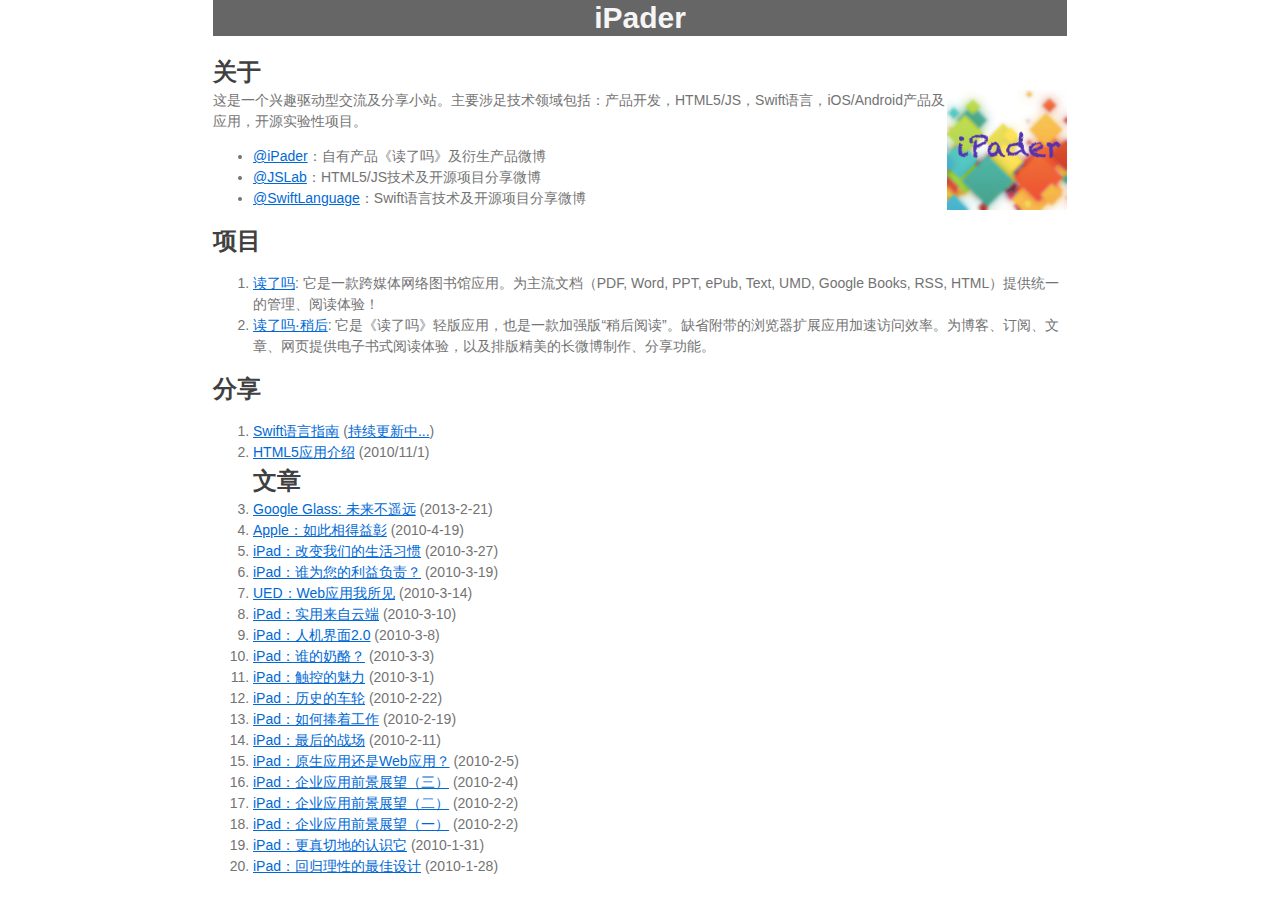
==== commit 1384f944: "republished" ====
--- a/index.html
+++ b/index.html
@@ -1,122 +1,209 @@
-
-<!DOCTYPE html>
-<!--[if IEMobile 7 ]><html class="no-js iem7"><![endif]-->
-<!--[if lt IE 9]><html class="no-js lte-ie8"><![endif]-->
-<!--[if (gt IE 8)|(gt IEMobile 7)|!(IEMobile)|!(IE)]><!--><html class="no-js" lang="en"><!--<![endif]-->
+<!doctype html>
+<html>
 <head>
-  <meta charset="utf-8">
-  <title>My Octopress Blog</title>
-  <meta name="author" content="Your Name">
-
-  
-  <meta name="description" content=" Blog Archives Recent Posts ">
-  
-
-  <!-- http://t.co/dKP3o1e -->
-  <meta name="HandheldFriendly" content="True">
-  <meta name="MobileOptimized" content="320">
-  <meta name="viewport" content="width=device-width, initial-scale=1">
-
-  
-  <link rel="canonical" href="http://ipader.github.io">
-  <link href="/favicon.png" rel="icon">
-  <link href="/stylesheets/screen.css" media="screen, projection" rel="stylesheet" type="text/css">
-  <link href="/atom.xml" rel="alternate" title="My Octopress Blog" type="application/atom+xml">
-  <script src="/javascripts/modernizr-2.0.js"></script>
-  <script src="//ajax.googleapis.com/ajax/libs/jquery/1.9.1/jquery.min.js"></script>
-  <script>!window.jQuery && document.write(unescape('%3Cscript src="./javascripts/libs/jquery.min.js"%3E%3C/script%3E'))</script>
-  <script src="/javascripts/octopress.js" type="text/javascript"></script>
-  <!--Fonts from Google"s Web font directory at http://google.com/webfonts -->
-<link href="//fonts.googleapis.com/css?family=PT+Serif:regular,italic,bold,bolditalic" rel="stylesheet" type="text/css">
-<link href="//fonts.googleapis.com/css?family=PT+Sans:regular,italic,bold,bolditalic" rel="stylesheet" type="text/css">
-
-  
+<meta charset="utf-8">
+<meta name="viewport" content="width=device-width, initial-scale=1.0, user-scalable=yes">
+<style>
+h1,
+h2,
+h3,
+h4,
+h5,
+h6,
+p,
+blockquote {
+    margin: 0;
+    padding: 0;
+}
+body {
+    font-family: "Helvetica Neue", Helvetica, "Hiragino Sans GB", Arial, sans-serif;
+    font-size: 14px;
+    line-height: 1.5em;
+    color: #737373;
+    background-color: white;
+    margin: 0px;
+}
+table {
+	margin: 10px 0 15px 0;
+	border-collapse: collapse;
+}
+td,th {	
+	border: 1px solid #ddd;
+	padding: 3px 10px;
+}
+th {
+	padding: 5px 10px;	
+}
+
+a {
+    color: #0069d6;
+}
+a:hover {
+    color: #0050a3;
+    text-decoration: none;
+}
+a img {
+    border: none;
+}
+p {
+    margin-bottom: 9px;
+}
+h1,
+h2,
+h3,
+h4,
+h5,
+h6 {
+    color: #404040;
+    line-height: 36px;
+}
+h1 {
+    margin-bottom: 18px;
+    font-size: 30px;
+}
+h2 {
+    font-size: 24px;
+}
+h3 {
+    font-size: 18px;
+}
+h4 {
+    font-size: 16px;
+}
+h5 {
+    font-size: 14px;
+}
+h6 {
+    font-size: 13px;
+}
+hr {
+    margin: 0 0 19px;
+    border: 0;
+    border-bottom: 1px solid #ccc;
+}
+blockquote {
+    padding: 13px 13px 21px 15px;
+    margin-bottom: 18px;
+    font-family:georgia,serif;
+    font-style: italic;
+}
+blockquote:before {
+    content:"\201C";
+    font-size:40px;
+    margin-left:-10px;
+    font-family:georgia,serif;
+    color:#eee;
+}
+blockquote p {
+    font-size: 14px;
+    font-weight: 300;
+    line-height: 18px;
+    margin-bottom: 0;
+    font-style: italic;
+}
+code, pre {
+    font-family: Monaco, Andale Mono, Courier New, monospace;
+}
+code {
+    background-color: #fee9cc;
+    color: rgba(0, 0, 0, 0.75);
+    padding: 1px 3px;
+    font-size: 12px;
+    -webkit-border-radius: 3px;
+    -moz-border-radius: 3px;
+    border-radius: 3px;
+}
+pre {
+    display: block;
+    padding: 14px;
+    margin: 0 0 18px;
+    line-height: 16px;
+    font-size: 11px;
+    border: 1px solid #d9d9d9;
+    white-space: pre-wrap;
+    word-wrap: break-word;
+}
+pre code {
+    background-color: #fff;
+    color:#737373;
+    font-size: 11px;
+    padding: 0;
+}
+sup {
+    font-size: 0.83em;
+    vertical-align: super;
+    line-height: 0;
+}
+* {
+	-webkit-print-color-adjust: exact;
+}
+@media screen and (min-width: 914px) {
+    body {
+        width: 854px;
+        margin:0px auto;
+    }
+}
+@media print {
+	body,code,pre code,h1,h2,h3,h4,h5,h6 {
+		color: black;
+	}
+	table, pre {
+		page-break-inside: avoid;
+	}
+}
+</style>
+<title>关于</title>
 
 </head>
-
-<body   >
-  <header role="banner"><hgroup>
-  <h1><a href="/">My Octopress Blog</a></h1>
-  
-    <h2>A blogging framework for hackers.</h2>
-  
-</hgroup>
-
-</header>
-  <nav role="navigation"><ul class="subscription" data-subscription="rss">
-  <li><a href="/atom.xml" rel="subscribe-rss" title="subscribe via RSS">RSS</a></li>
-  
+<body>
+<h1><center style="background: #666;color: whitesmoke;">iPader</h1>
+
+<h2>关于</h2>
+
+<p><img src="ipader-logo_1.0.png" width="120px" style="float:right"/>
+这是一个兴趣驱动型交流及分享小站。主要涉足技术领域包括：产品开发，HTML5/JS，Swift语言，iOS/Android产品及应用，开源实验性项目。</p>
+
+<ul>
+<li><a href="http://weibo.com/ipader">@iPader</a>：自有产品《读了吗》及衍生产品微博</li>
+<li><a href="http://weibo.com/jslab">@JSLab</a>：HTML5/JS技术及开源项目分享微博</li>
+<li><a href="http://weibo.com/swiftlanguage">@SwiftLanguage</a>：Swift语言技术及开源项目分享微博</li>
 </ul>
-  
-<form action="https://www.google.com/search" method="get">
-  <fieldset role="search">
-    <input type="hidden" name="q" value="site:ipader.github.io" />
-    <input class="search" type="text" name="q" results="0" placeholder="Search"/>
-  </fieldset>
-</form>
-  
-<ul class="main-navigation">
-  <li><a href="/">Blog</a></li>
-  <li><a href="/blog/archives">Archives</a></li>
-</ul>
-
-</nav>
-  <div id="main">
-    <div id="content">
-      <div class="blog-index">
-  
-  
-  <div class="pagination">
-    
-    <a href="/blog/archives">Blog Archives</a>
-    
-  </div>
-</div>
-<aside class="sidebar">
-  
-    <section>
-  <h1>Recent Posts</h1>
-  <ul id="recent_posts">
-    
-  </ul>
-</section>
-
-
-
-
-
-  
-</aside>
-
-    </div>
-  </div>
-  <footer role="contentinfo"><p>
-  Copyright &copy; 2014 - Your Name -
-  <span class="credit">Powered by <a href="http://octopress.org">Octopress</a></span>
-</p>
-
-</footer>
-  
-
-
-
-
-
-
-
-  <script type="text/javascript">
-    (function(){
-      var twitterWidgets = document.createElement('script');
-      twitterWidgets.type = 'text/javascript';
-      twitterWidgets.async = true;
-      twitterWidgets.src = '//platform.twitter.com/widgets.js';
-      document.getElementsByTagName('head')[0].appendChild(twitterWidgets);
-    })();
-  </script>
-
-
-
-
+
+
+<h2>项目</h2>
+
+<ol>
+<li><a href="http://dulema.com">读了吗</a>: 它是一款跨媒体网络图书馆应用。为主流文档（PDF, Word, PPT, ePub, Text, UMD, Google Books, RSS, HTML）提供统一的管理、阅读体验！</li>
+<li><a href="http://m.dulema.com">读了吗·稍后</a>: 它是《读了吗》轻版应用，也是一款加强版“稍后阅读”。缺省附带的浏览器扩展应用加速访问效率。为博客、订阅、文章、网页提供电子书式阅读体验，以及排版精美的长微博制作、分享功能。</li>
+</ol>
+
+
+<h2>分享</h2>
+
+<ol>
+<li><a href="http://dev.swiftguide.cn">Swift语言指南</a> (<a href="https://github.com/ipader/SwiftGuide">持续更新中...</a>)</li>
+<li><a href="http://wenku.baidu.com/view/eb4f15dbad51f01dc281f129.html">HTML5应用介绍</a> (2010/11/1)
+
+<h2>文章</h2></li>
+<li><a href="blog/chapter-1.xhtml">Google Glass: 未来不遥远</a> (2013-2-21)</li>
+<li><a href="blog/chapter-18.xhtml">Apple：如此相得益彰</a> (2010-4-19)</li>
+<li><a href="blog/chapter-17.xhtml">iPad：改变我们的生活习惯</a> (2010-3-27)</li>
+<li><a href="blog/chapter-16.xhtml">iPad：谁为您的利益负责？</a> (2010-3-19)</li>
+<li><a href="blog/chapter-15.xhtml">UED：Web应用我所见</a> (2010-3-14)</li>
+<li><a href="blog/chapter-14.xhtml">iPad：实用来自云端</a> (2010-3-10)</li>
+<li><a href="blog/chapter-13.xhtml">iPad：人机界面2.0</a> (2010-3-8)</li>
+<li><a href="blog/chapter-12.xhtml">iPad：谁的奶酪？</a> (2010-3-3)</li>
+<li><a href="blog/chapter-11.xhtml">iPad：触控的魅力</a> (2010-3-1)</li>
+<li><a href="blog/chapter-10.xhtml">iPad：历史的车轮</a> (2010-2-22)</li>
+<li><a href="blog/chapter-9.xhtml">iPad：如何捧着工作</a> (2010-2-19)</li>
+<li><a href="blog/chapter-8.xhtml">iPad：最后的战场</a> (2010-2-11)</li>
+<li><a href="blog/chapter-7.xhtml">iPad：原生应用还是Web应用？</a> (2010-2-5)</li>
+<li><a href="blog/chapter-6.xhtml">iPad：企业应用前景展望（三）</a> (2010-2-4)</li>
+<li><a href="blog/chapter-5.xhtml">iPad：企业应用前景展望（二）</a> (2010-2-2)</li>
+<li><a href="blog/chapter-4.xhtml">iPad：企业应用前景展望（一）</a> (2010-2-2)</li>
+<li><a href="blog/chapter-3.xhtml">iPad：更真切地的认识它</a> (2010-1-31)</li>
+<li><a href="blog/chapter-2.xhtml">iPad：回归理性的最佳设计</a> (2010-1-28)</li>
+</ol>
 
 </body>
-</html>
+</html>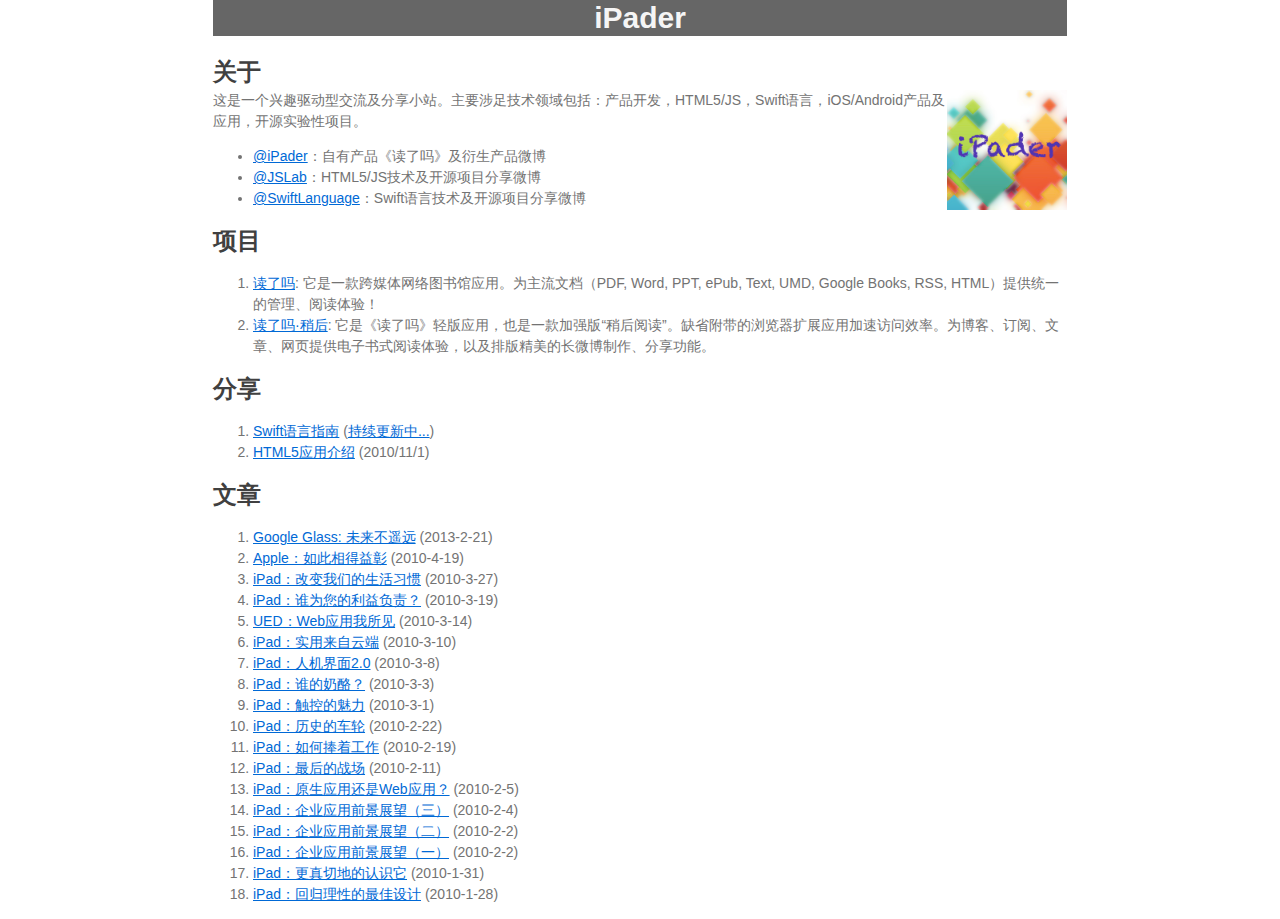
==== commit f74f8f49: "minor revisions" ====
--- a/index.html
+++ b/index.html
@@ -182,9 +182,13 @@
 
 <ol>
 <li><a href="http://dev.swiftguide.cn">Swift语言指南</a> (<a href="https://github.com/ipader/SwiftGuide">持续更新中...</a>)</li>
-<li><a href="http://wenku.baidu.com/view/eb4f15dbad51f01dc281f129.html">HTML5应用介绍</a> (2010/11/1)
-
-<h2>文章</h2></li>
+<li><a href="http://wenku.baidu.com/view/eb4f15dbad51f01dc281f129.html">HTML5应用介绍</a> (2010/11/1)</li>
+</ol>
+
+
+<h2>文章</h2>
+
+<ol>
 <li><a href="blog/chapter-1.xhtml">Google Glass: 未来不遥远</a> (2013-2-21)</li>
 <li><a href="blog/chapter-18.xhtml">Apple：如此相得益彰</a> (2010-4-19)</li>
 <li><a href="blog/chapter-17.xhtml">iPad：改变我们的生活习惯</a> (2010-3-27)</li>
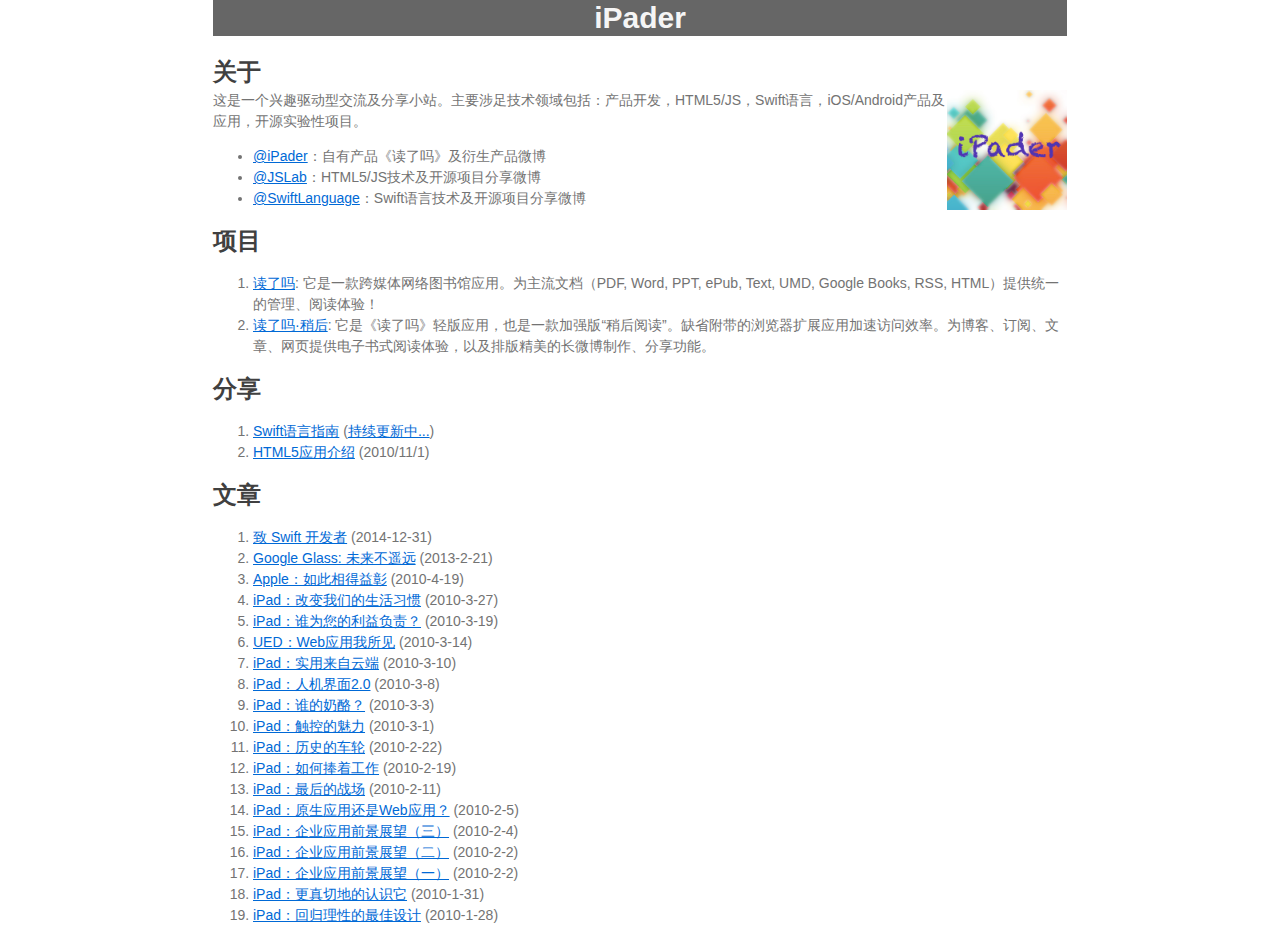
==== commit 2456c296: "added 2014 letter.html" ====
--- a/index.html
+++ b/index.html
@@ -189,6 +189,7 @@
 <h2>文章</h2>
 
 <ol>
+<li><a href="blog/2014%20letter.html">致 Swift 开发者</a> (2014-12-31)</li>
 <li><a href="blog/chapter-1.xhtml">Google Glass: 未来不遥远</a> (2013-2-21)</li>
 <li><a href="blog/chapter-18.xhtml">Apple：如此相得益彰</a> (2010-4-19)</li>
 <li><a href="blog/chapter-17.xhtml">iPad：改变我们的生活习惯</a> (2010-3-27)</li>
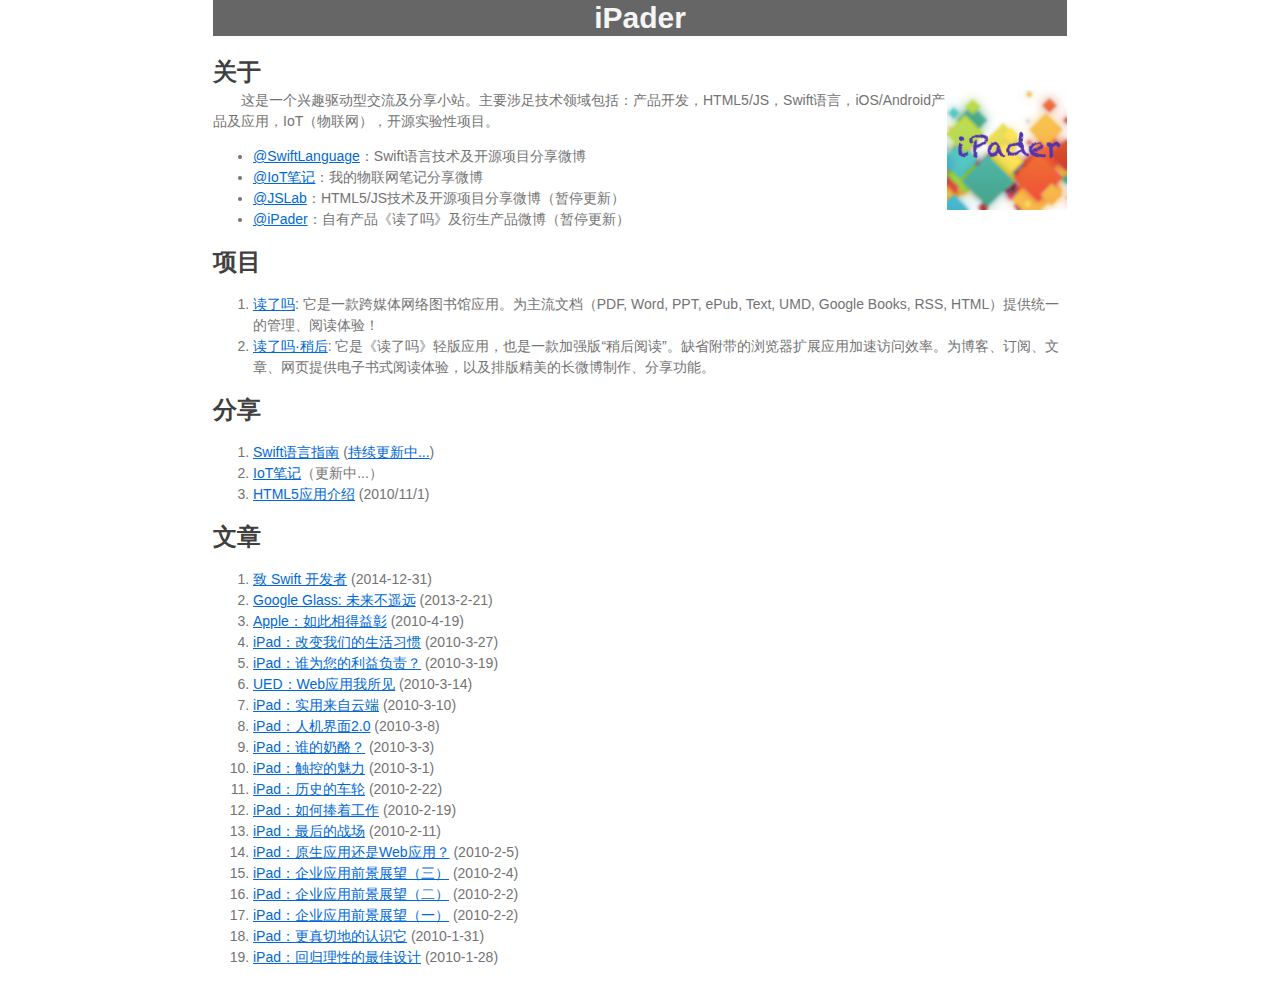
==== commit 04acd24e: "minor revisions" ====
--- a/index.html
+++ b/index.html
@@ -1,6 +1,7 @@
 <!doctype html>
 <html>
 <head>
+<title>点滴小站</title>
 <meta charset="utf-8">
 <meta name="viewport" content="width=device-width, initial-scale=1.0, user-scalable=yes">
 <style>
@@ -161,12 +162,13 @@
 <h2>关于</h2>
 
 <p><img src="ipader-logo_1.0.png" width="120px" style="float:right"/>
-这是一个兴趣驱动型交流及分享小站。主要涉足技术领域包括：产品开发，HTML5/JS，Swift语言，iOS/Android产品及应用，开源实验性项目。</p>
+　　这是一个兴趣驱动型交流及分享小站。主要涉足技术领域包括：产品开发，HTML5/JS，Swift语言，iOS/Android产品及应用，IoT（物联网），开源实验性项目。</p>
 
 <ul>
-<li><a href="http://weibo.com/ipader">@iPader</a>：自有产品《读了吗》及衍生产品微博</li>
-<li><a href="http://weibo.com/jslab">@JSLab</a>：HTML5/JS技术及开源项目分享微博</li>
 <li><a href="http://weibo.com/swiftlanguage">@SwiftLanguage</a>：Swift语言技术及开源项目分享微博</li>
+<li><a href="http://weibo.com/u/5592401903">@IoT笔记</a>：我的物联网笔记分享微博</li>
+<li><a href="http://weibo.com/jslab">@JSLab</a>：HTML5/JS技术及开源项目分享微博（暂停更新）</li>
+<li><a href="http://weibo.com/ipader">@iPader</a>：自有产品《读了吗》及衍生产品微博（暂停更新）</li>
 </ul>
 
 
@@ -182,6 +184,7 @@
 
 <ol>
 <li><a href="http://dev.swiftguide.cn">Swift语言指南</a> (<a href="https://github.com/ipader/SwiftGuide">持续更新中...</a>)</li>
+<li><a href="https://github.com/ideaTouch/IoTNotes">IoT笔记</a>（更新中...）</li>
 <li><a href="http://wenku.baidu.com/view/eb4f15dbad51f01dc281f129.html">HTML5应用介绍</a> (2010/11/1)</li>
 </ol>
 
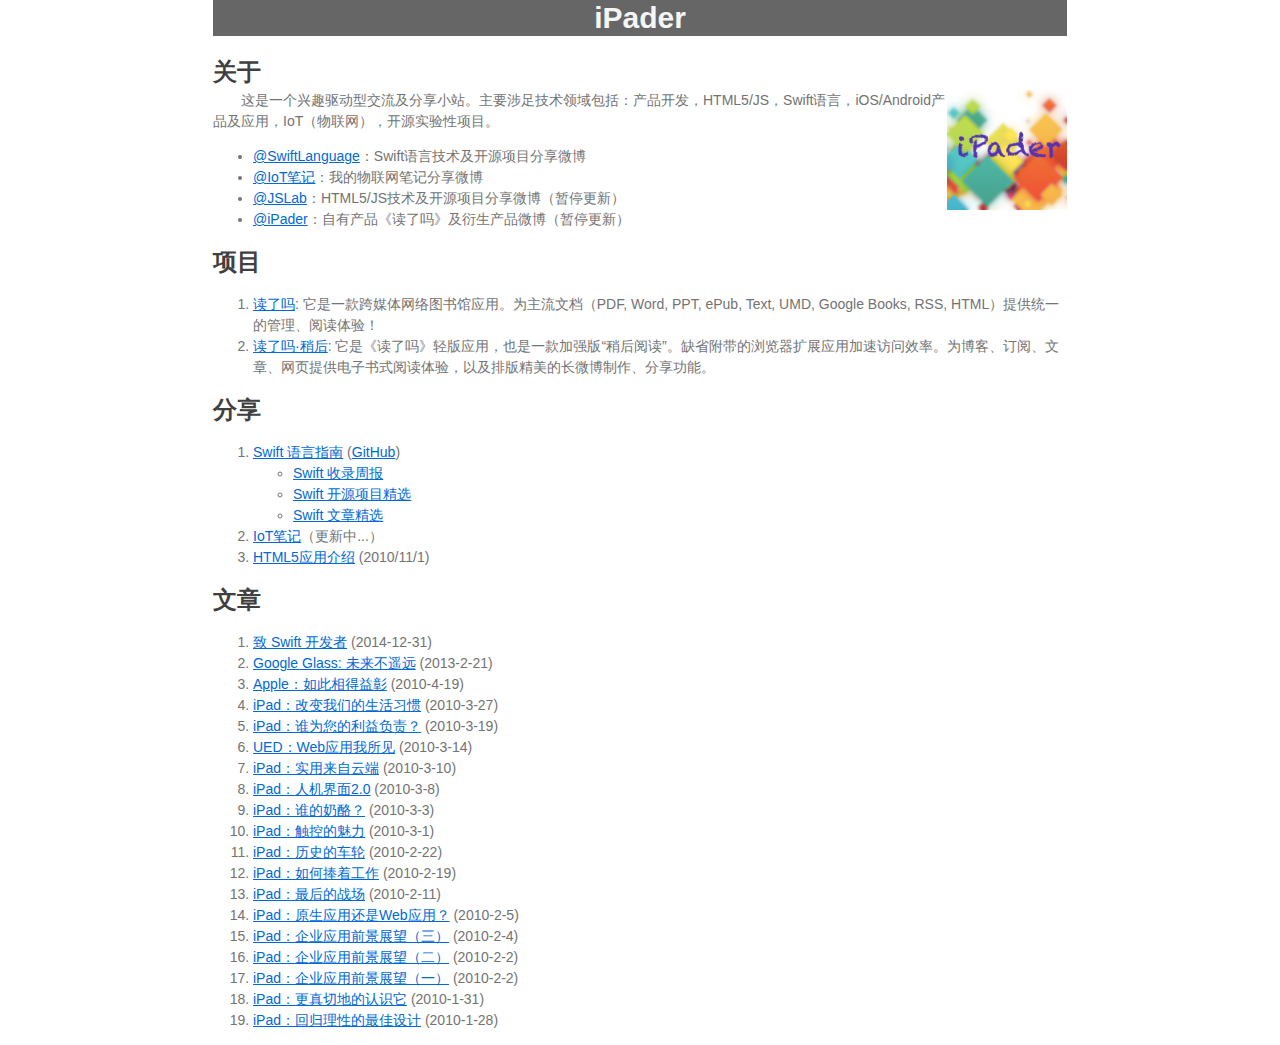
==== commit 11ee2eea: "minor revisions" ====
--- a/index.html
+++ b/index.html
@@ -1,7 +1,6 @@
 <!doctype html>
 <html>
 <head>
-<title>点滴小站</title>
 <meta charset="utf-8">
 <meta name="viewport" content="width=device-width, initial-scale=1.0, user-scalable=yes">
 <style>
@@ -183,7 +182,14 @@
 <h2>分享</h2>
 
 <ol>
-<li><a href="http://dev.swiftguide.cn">Swift语言指南</a> (<a href="https://github.com/ipader/SwiftGuide">持续更新中...</a>)</li>
+<li><a href="http://dev.swiftguide.cn">Swift 语言指南</a> (<a href="https://github.com/ipader/SwiftGuide">GitHub</a>)
+
+<ul>
+<li><a href="https://github.com/ipader/SwiftGuide/blob/master/weekly/README.md">Swift 收录周报</a></li>
+<li><a href="https://github.com/ipader/SwiftGuide/blob/master/Featured.md">Swift 开源项目精选</a></li>
+<li><a href="https://github.com/ipader/SwiftGuide/blob/master/Featured-Articles.md">Swift 文章精选</a></li>
+</ul>
+</li>
 <li><a href="https://github.com/ideaTouch/IoTNotes">IoT笔记</a>（更新中...）</li>
 <li><a href="http://wenku.baidu.com/view/eb4f15dbad51f01dc281f129.html">HTML5应用介绍</a> (2010/11/1)</li>
 </ol>
